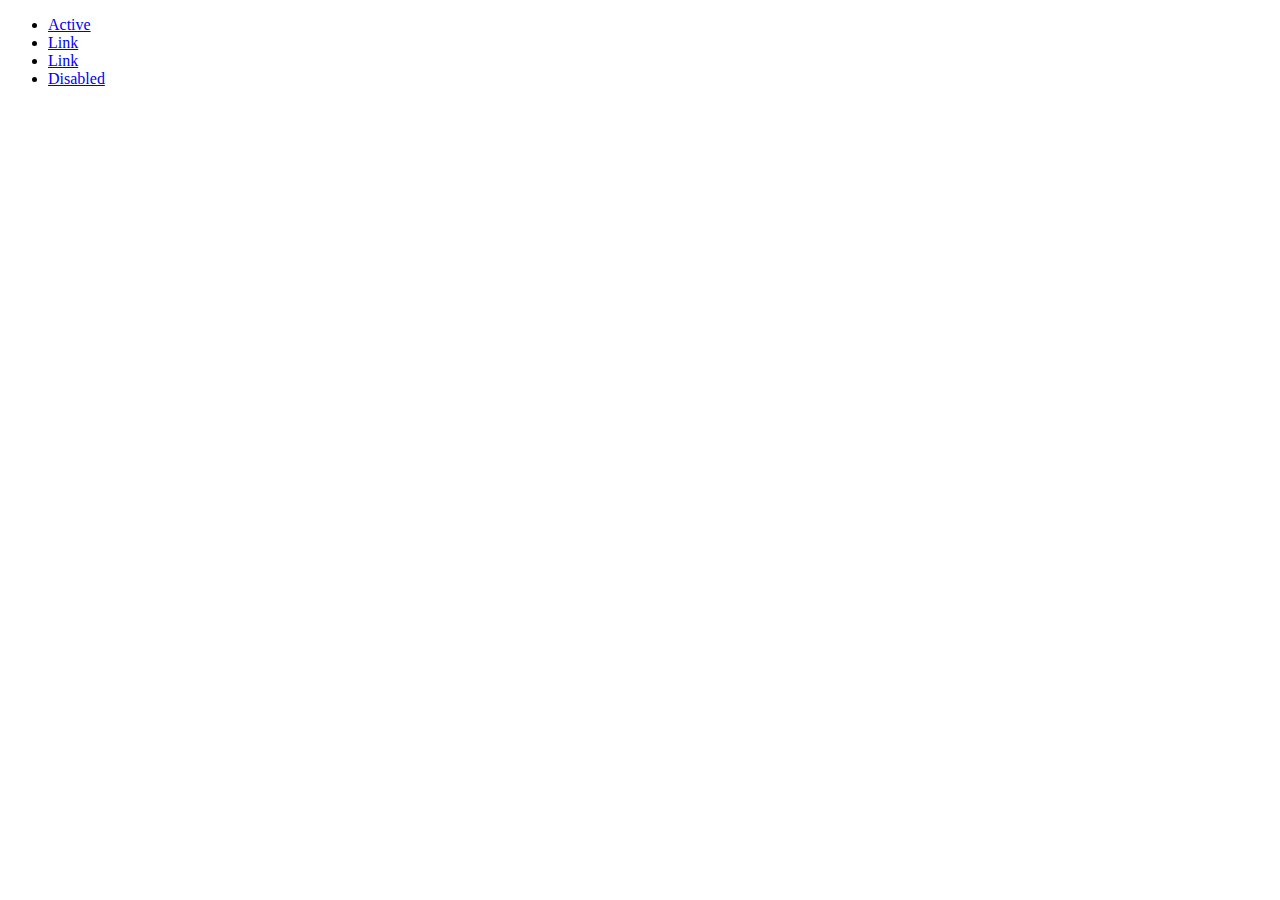
==== home.html @ e1f5398c "add a simple navbar using bootstrap" ====
<!DOCTYPE html>
<html lang="en">
<head>
    <meta charset="UTF-8">
    <meta http-equiv="X-UA-Compatible" content="IE=edge">
    <meta name="viewport" content="width=device-width, initial-scale=1.0">
    <link rel="stylesheet" href="https://cdn.jsdelivr.net/npm/bootstrap@5.2.3/dist/css/bootstrap.min.css" integrity="sha384-rbsA2VBKQhggwzxH7pPCaAqO46MgnOM80zW1RWuH61DGLwZJEdK2Kadq2F9CUG65" crossorigin="anonymous">
    <title>Document</title>
</head>
<body>
    <header>
        <ul class="nav justify-content-end">
            <li class="nav-item">
                <a class="nav-link active" aria-current="page" href="#">Active</a>
            </li>
            <li class="nav-item">
                <a class="nav-link" href="#">Link</a>
            </li>
            <li class="nav-item">
                <a class="nav-link" href="#">Link</a>
            </li>
            <li class="nav-item">
                <a class="nav-link disabled" href="#" tabindex="-1" aria-disabled="true">Disabled</a>
            </li>
        </ul>
    </header>
    <script src="https://cdn.jsdelivr.net/npm/bootstrap@5.2.3/dist/js/bootstrap.min.js" integrity="sha384-cuYeSxntonz0PPNlHhBs68uyIAVpIIOZZ5JqeqvYYIcEL727kskC66kF92t6Xl2V" crossorigin="anonymous"></script>
</body>
</html>
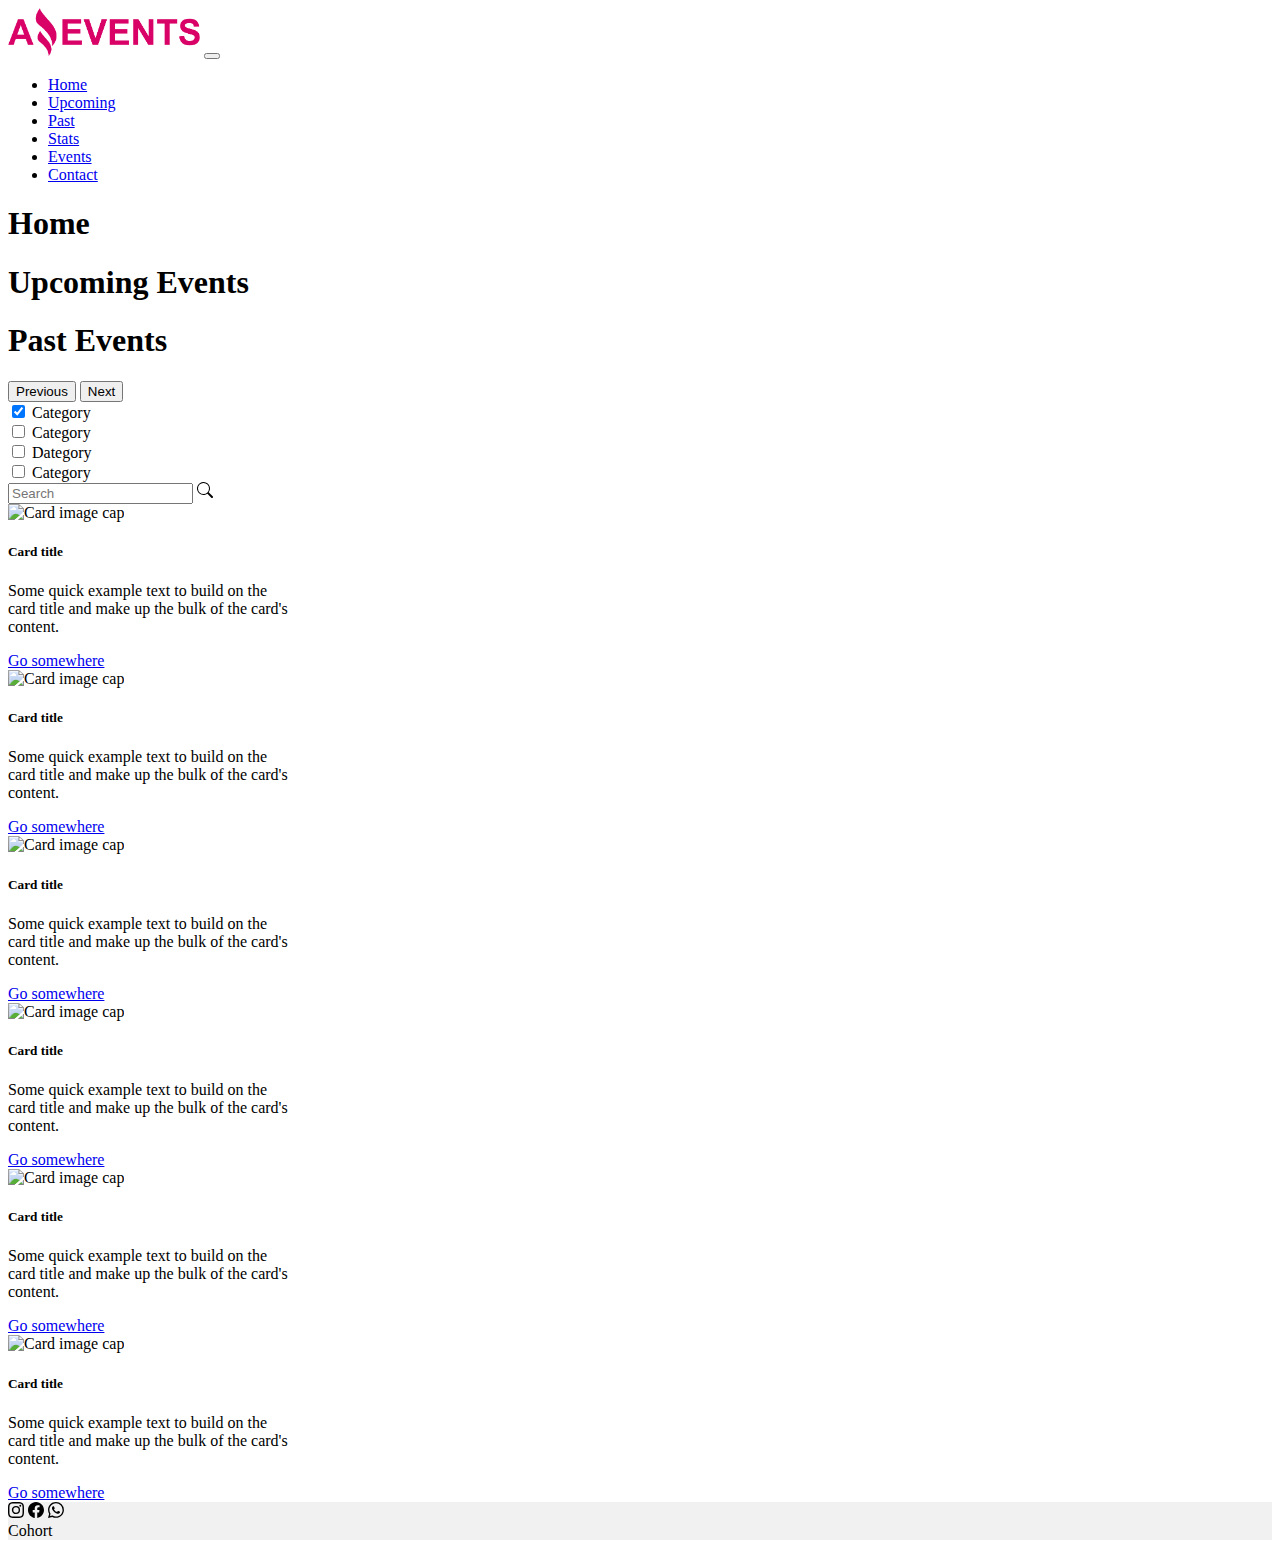
==== commit 5a6aaa77: "Add bootstrap components and link all dependencies" ====
--- a/home.html
+++ b/home.html
@@ -1,29 +1,196 @@
 <!DOCTYPE html>
 <html lang="en">
+
 <head>
     <meta charset="UTF-8">
     <meta http-equiv="X-UA-Compatible" content="IE=edge">
     <meta name="viewport" content="width=device-width, initial-scale=1.0">
-    <link rel="stylesheet" href="https://cdn.jsdelivr.net/npm/bootstrap@5.2.3/dist/css/bootstrap.min.css" integrity="sha384-rbsA2VBKQhggwzxH7pPCaAqO46MgnOM80zW1RWuH61DGLwZJEdK2Kadq2F9CUG65" crossorigin="anonymous">
+    <link rel="stylesheet" href="https://cdn.jsdelivr.net/npm/bootstrap@5.2.3/dist/css/bootstrap.min.css"
+        integrity="sha384-rbsA2VBKQhggwzxH7pPCaAqO46MgnOM80zW1RWuH61DGLwZJEdK2Kadq2F9CUG65" crossorigin="anonymous">
+    <link rel="stylesheet" href="styles/style.css">
+    <link rel="stylesheet" href="https://cdn.jsdelivr.net/npm/bootstrap-icons@1.10.2/font/bootstrap-icons.css"
+        integrity="sha384-b6lVK+yci+bfDmaY1u0zE8YYJt0TZxLEAFyYSLHId4xoVvsrQu3INevFKo+Xir8e" crossorigin="anonymous">
     <title>Document</title>
 </head>
+
 <body>
-    <header>
-        <ul class="nav justify-content-end">
-            <li class="nav-item">
-                <a class="nav-link active" aria-current="page" href="#">Active</a>
-            </li>
-            <li class="nav-item">
-                <a class="nav-link" href="#">Link</a>
-            </li>
-            <li class="nav-item">
-                <a class="nav-link" href="#">Link</a>
-            </li>
-            <li class="nav-item">
-                <a class="nav-link disabled" href="#" tabindex="-1" aria-disabled="true">Disabled</a>
-            </li>
-        </ul>
+    <header class="bg-light container-fluid">
+        <nav class="navbar navbar-expand-lg navbar-light bg-light">
+            <div class="container">
+                <img src="assets/Logo Amazing Events.png" style="height: 3rem;width: 12rem;" alt="">
+                <button class="navbar-toggler" type="button" data-toggle="collapse" data-target="#navbarNav"
+                    aria-controls="navbarNav" aria-expanded="false" aria-label="Toggle navigation">
+                    <span class="navbar-toggler-icon"></span>
+                </button>
+            </div>
+            <div class="collapse navbar-collapse" id="navbarNav">
+                <ul class="navbar-nav gap-2 mx-2">
+                    <li class="nav-item active">
+                        <a class="btn btn-outline-dark" href="#">Home</a>
+                    </li>
+                    <li class="nav-item">
+                        <a class="btn btn-outline-dark" href="#">Upcoming</a>
+                    </li>
+                    <li class="nav-item">
+                        <a class="btn btn-outline-dark" href="#">Past</a>
+                    </li>
+                    <li class="nav-item">
+                        <a class="btn btn-outline-dark" href="#">Stats</a>
+                    </li>
+                    <li class="nav-item">
+                        <a class="btn btn-outline-dark" href="#">Events</a>
+                    </li>
+                    <li class="nav-item">
+                        <a class="btn btn-outline-dark" href="#">Contact</a>
+                    </li>
+                </ul>
+            </div>
+        </nav>
     </header>
-    <script src="https://cdn.jsdelivr.net/npm/bootstrap@5.2.3/dist/js/bootstrap.min.js" integrity="sha384-cuYeSxntonz0PPNlHhBs68uyIAVpIIOZZ5JqeqvYYIcEL727kskC66kF92t6Xl2V" crossorigin="anonymous"></script>
+    <main class="container-fluid">
+        <div id="carouselExampleControls" class="carousel slide  bg-dark" data-bs-ride="carousel">
+            <div class="carousel-inner">
+                <div class="carousel-item active">
+                    <h1 class="display-4 text-light text-center">Home</h1>
+                </div>
+                <div class="carousel-item">
+                    <h1 class="display-4 text-light text-center">Upcoming Events</h1>
+                </div>
+                <div class="carousel-item">
+                    <h1 class="display-4 text-light text-center">Past Events</h1>
+                </div>
+            </div>
+            <button class="carousel-control-prev" type="button" data-bs-target="#carouselExampleControls"
+                data-bs-slide="prev">
+                <span class="carousel-control-prev-icon" aria-hidden="true"></span>
+                <span class="visually-hidden">Previous</span>
+            </button>
+            <button class="carousel-control-next" type="button" data-bs-target="#carouselExampleControls"
+                data-bs-slide="next">
+                <span class="carousel-control-next-icon" aria-hidden="true"></span>
+                <span class="visually-hidden">Next</span>
+            </button>
+        </div>
+        <div class="container-fluid d-lg-flex my-5">
+            <div class="container-fluid d-lg-flex gap-2">
+                <div class="form-check">
+                    <input class="form-check-input" type="checkbox" value="" id="flexCheckDefault" checked>
+                    <label class="form-check-label" for="flexCheckDefault">
+                        Category
+                    </label>
+                </div>
+                <div class="form-check">
+                    <input class="form-check-input" type="checkbox" value="" id="flexCheckChecked">
+                    <label class="form-check-label" for="flexCheckChecked">
+                        Category
+                    </label>
+                </div>
+                <div class="form-check">
+                    <input class="form-check-input" type="checkbox" value="" id="flexCheckDefault">
+                    <label class="form-check-label" for="flexCheckDefault">
+                        Dategory
+                    </label>
+                </div>
+                <div class="form-check">
+                    <input class="form-check-input" type="checkbox" value="" id="flexCheckChecked">
+                    <label class="form-check-label" for="flexCheckChecked">
+                        Category
+                    </label>
+                </div>
+            </div>
+            <div class="input-group rounded w-50">
+                <input type="search" class="form-control rounded" placeholder="Search" aria-label="Search"
+                    aria-describedby="search-addon" />
+                <span class="input-group-text border-0" id="search-addon">
+                    <svg xmlns="http://www.w3.org/2000/svg" width="16" height="16" fill="currentColor"
+                        class="bi bi-search" viewBox="0 0 16 16">
+                        <path
+                            d="M11.742 10.344a6.5 6.5 0 1 0-1.397 1.398h-.001c.03.04.062.078.098.115l3.85 3.85a1 1 0 0 0 1.415-1.414l-3.85-3.85a1.007 1.007 0 0 0-.115-.1zM12 6.5a5.5 5.5 0 1 1-11 0 5.5 5.5 0 0 1 11 0z" />
+                    </svg>
+                </span>
+            </div>
+        </div>
+        <div class="container-fluid d-flex flex-wrap gap-5 justify-content-center align-items-center">
+            <div class="card" style="width: 18rem;">
+                <img class="card-img-top" src="..." alt="Card image cap">
+                <div class="card-body">
+                  <h5 class="card-title">Card title</h5>
+                  <p class="card-text">Some quick example text to build on the card title and make up the bulk of the card's content.</p>
+                  <a href="#" class="btn btn-primary">Go somewhere</a>
+                </div>
+              </div>
+              <div class="card" style="width: 18rem;">
+                <img class="card-img-top" src="..." alt="Card image cap">
+                <div class="card-body">
+                  <h5 class="card-title">Card title</h5>
+                  <p class="card-text">Some quick example text to build on the card title and make up the bulk of the card's content.</p>
+                  <a href="#" class="btn btn-primary">Go somewhere</a>
+                </div>
+              </div>
+              <div class="card" style="width: 18rem;">
+                <img class="card-img-top" src="..." alt="Card image cap">
+                <div class="card-body">
+                  <h5 class="card-title">Card title</h5>
+                  <p class="card-text">Some quick example text to build on the card title and make up the bulk of the card's content.</p>
+                  <a href="#" class="btn btn-primary">Go somewhere</a>
+                </div>
+              </div>
+              <div class="card" style="width: 18rem;">
+                <img class="card-img-top" src="..." alt="Card image cap">
+                <div class="card-body">
+                  <h5 class="card-title">Card title</h5>
+                  <p class="card-text">Some quick example text to build on the card title and make up the bulk of the card's content.</p>
+                  <a href="#" class="btn btn-primary">Go somewhere</a>
+                </div>
+              </div>
+              <div class="card" style="width: 18rem;">
+                <img class="card-img-top" src="..." alt="Card image cap">
+                <div class="card-body">
+                  <h5 class="card-title">Card title</h5>
+                  <p class="card-text">Some quick example text to build on the card title and make up the bulk of the card's content.</p>
+                  <a href="#" class="btn btn-primary">Go somewhere</a>
+                </div>
+              </div>
+              <div class="card" style="width: 18rem;">
+                <img class="card-img-top" src="..." alt="Card image cap">
+                <div class="card-body">
+                  <h5 class="card-title">Card title</h5>
+                  <p class="card-text">Some quick example text to build on the card title and make up the bulk of the card's content.</p>
+                  <a href="#" class="btn btn-primary">Go somewhere</a>
+                </div>
+              </div>
+        </div>
+    </main>
+    <footer class="text-center text-white fixed-bottom" style="background-color: #f1f1f1;">
+        <!-- Grid container -->
+        <div class="container pt-4 d-flex justify-content-between align-items-center">
+            <!-- Section: Social media -->
+            <div class="p-3">
+                <svg xmlns="http://www.w3.org/2000/svg" width="16" height="16" fill="currentColor"
+                    class="bi bi-instagram" viewBox="0 0 16 16">
+                    <path
+                        d="M8 0C5.829 0 5.556.01 4.703.048 3.85.088 3.269.222 2.76.42a3.917 3.917 0 0 0-1.417.923A3.927 3.927 0 0 0 .42 2.76C.222 3.268.087 3.85.048 4.7.01 5.555 0 5.827 0 8.001c0 2.172.01 2.444.048 3.297.04.852.174 1.433.372 1.942.205.526.478.972.923 1.417.444.445.89.719 1.416.923.51.198 1.09.333 1.942.372C5.555 15.99 5.827 16 8 16s2.444-.01 3.298-.048c.851-.04 1.434-.174 1.943-.372a3.916 3.916 0 0 0 1.416-.923c.445-.445.718-.891.923-1.417.197-.509.332-1.09.372-1.942C15.99 10.445 16 10.173 16 8s-.01-2.445-.048-3.299c-.04-.851-.175-1.433-.372-1.941a3.926 3.926 0 0 0-.923-1.417A3.911 3.911 0 0 0 13.24.42c-.51-.198-1.092-.333-1.943-.372C10.443.01 10.172 0 7.998 0h.003zm-.717 1.442h.718c2.136 0 2.389.007 3.232.046.78.035 1.204.166 1.486.275.373.145.64.319.92.599.28.28.453.546.598.92.11.281.24.705.275 1.485.039.843.047 1.096.047 3.231s-.008 2.389-.047 3.232c-.035.78-.166 1.203-.275 1.485a2.47 2.47 0 0 1-.599.919c-.28.28-.546.453-.92.598-.28.11-.704.24-1.485.276-.843.038-1.096.047-3.232.047s-2.39-.009-3.233-.047c-.78-.036-1.203-.166-1.485-.276a2.478 2.478 0 0 1-.92-.598 2.48 2.48 0 0 1-.6-.92c-.109-.281-.24-.705-.275-1.485-.038-.843-.046-1.096-.046-3.233 0-2.136.008-2.388.046-3.231.036-.78.166-1.204.276-1.486.145-.373.319-.64.599-.92.28-.28.546-.453.92-.598.282-.11.705-.24 1.485-.276.738-.034 1.024-.044 2.515-.045v.002zm4.988 1.328a.96.96 0 1 0 0 1.92.96.96 0 0 0 0-1.92zm-4.27 1.122a4.109 4.109 0 1 0 0 8.217 4.109 4.109 0 0 0 0-8.217zm0 1.441a2.667 2.667 0 1 1 0 5.334 2.667 2.667 0 0 1 0-5.334z" />
+                </svg>
+                <svg xmlns="http://www.w3.org/2000/svg" width="16" height="16" fill="currentColor"
+                    class="bi bi-facebook" viewBox="0 0 16 16">
+                    <path
+                        d="M16 8.049c0-4.446-3.582-8.05-8-8.05C3.58 0-.002 3.603-.002 8.05c0 4.017 2.926 7.347 6.75 7.951v-5.625h-2.03V8.05H6.75V6.275c0-2.017 1.195-3.131 3.022-3.131.876 0 1.791.157 1.791.157v1.98h-1.009c-.993 0-1.303.621-1.303 1.258v1.51h2.218l-.354 2.326H9.25V16c3.824-.604 6.75-3.934 6.75-7.951z" />
+                </svg>
+                <svg xmlns="http://www.w3.org/2000/svg" width="16" height="16" fill="currentColor"
+                    class="bi bi-whatsapp" viewBox="0 0 16 16">
+                    <path
+                        d="M13.601 2.326A7.854 7.854 0 0 0 7.994 0C3.627 0 .068 3.558.064 7.926c0 1.399.366 2.76 1.057 3.965L0 16l4.204-1.102a7.933 7.933 0 0 0 3.79.965h.004c4.368 0 7.926-3.558 7.93-7.93A7.898 7.898 0 0 0 13.6 2.326zM7.994 14.521a6.573 6.573 0 0 1-3.356-.92l-.24-.144-2.494.654.666-2.433-.156-.251a6.56 6.56 0 0 1-1.007-3.505c0-3.626 2.957-6.584 6.591-6.584a6.56 6.56 0 0 1 4.66 1.931 6.557 6.557 0 0 1 1.928 4.66c-.004 3.639-2.961 6.592-6.592 6.592zm3.615-4.934c-.197-.099-1.17-.578-1.353-.646-.182-.065-.315-.099-.445.099-.133.197-.513.646-.627.775-.114.133-.232.148-.43.05-.197-.1-.836-.308-1.592-.985-.59-.525-.985-1.175-1.103-1.372-.114-.198-.011-.304.088-.403.087-.088.197-.232.296-.346.1-.114.133-.198.198-.33.065-.134.034-.248-.015-.347-.05-.099-.445-1.076-.612-1.47-.16-.389-.323-.335-.445-.34-.114-.007-.247-.007-.38-.007a.729.729 0 0 0-.529.247c-.182.198-.691.677-.691 1.654 0 .977.71 1.916.81 2.049.098.133 1.394 2.132 3.383 2.992.47.205.84.326 1.129.418.475.152.904.129 1.246.08.38-.058 1.171-.48 1.338-.943.164-.464.164-.86.114-.943-.049-.084-.182-.133-.38-.232z" />
+                </svg>
+            </div>
+            <div class="p-3 text-center text-dark">
+                Cohort
+            </div>
+        </div>
+    </footer>
+
+    <script src="https://cdn.jsdelivr.net/npm/bootstrap@5.2.3/dist/js/bootstrap.min.js"
+        integrity="sha384-cuYeSxntonz0PPNlHhBs68uyIAVpIIOZZ5JqeqvYYIcEL727kskC66kF92t6Xl2V"
+        crossorigin="anonymous"></script>
 </body>
+
 </html>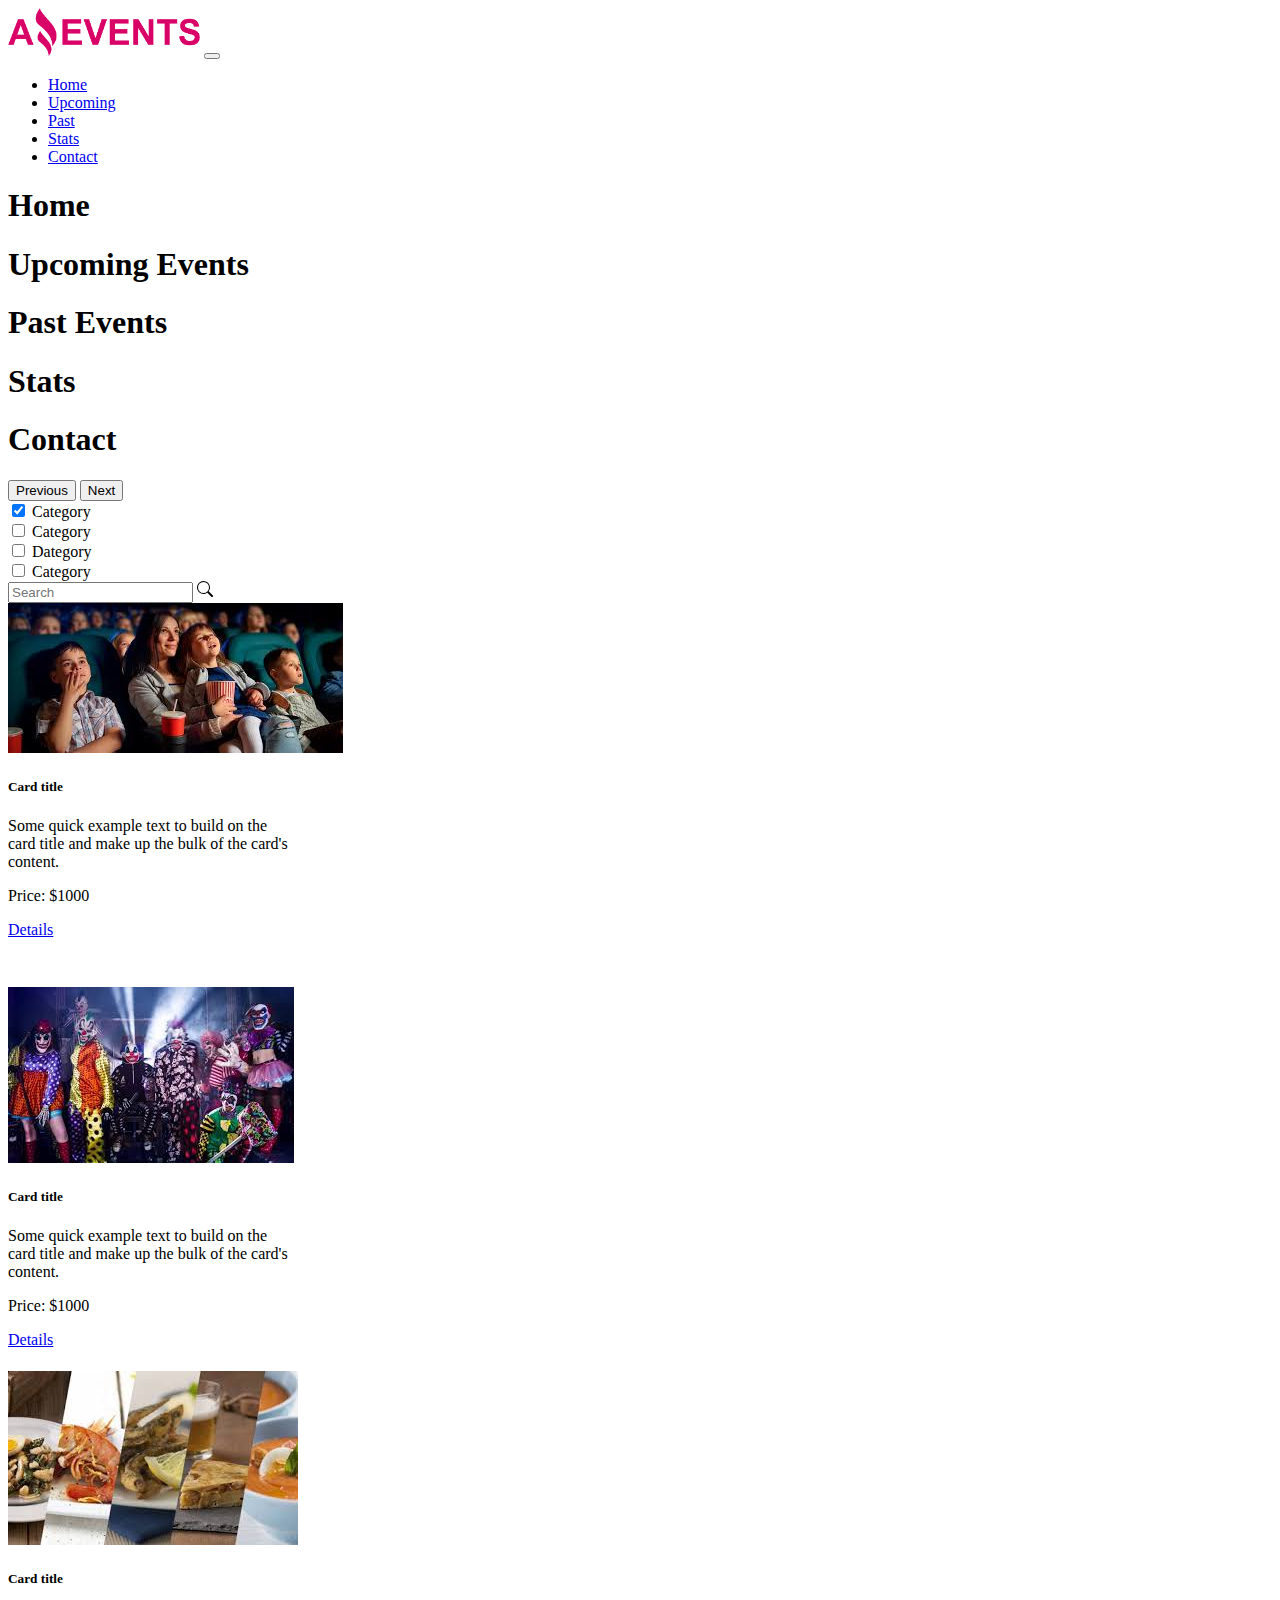
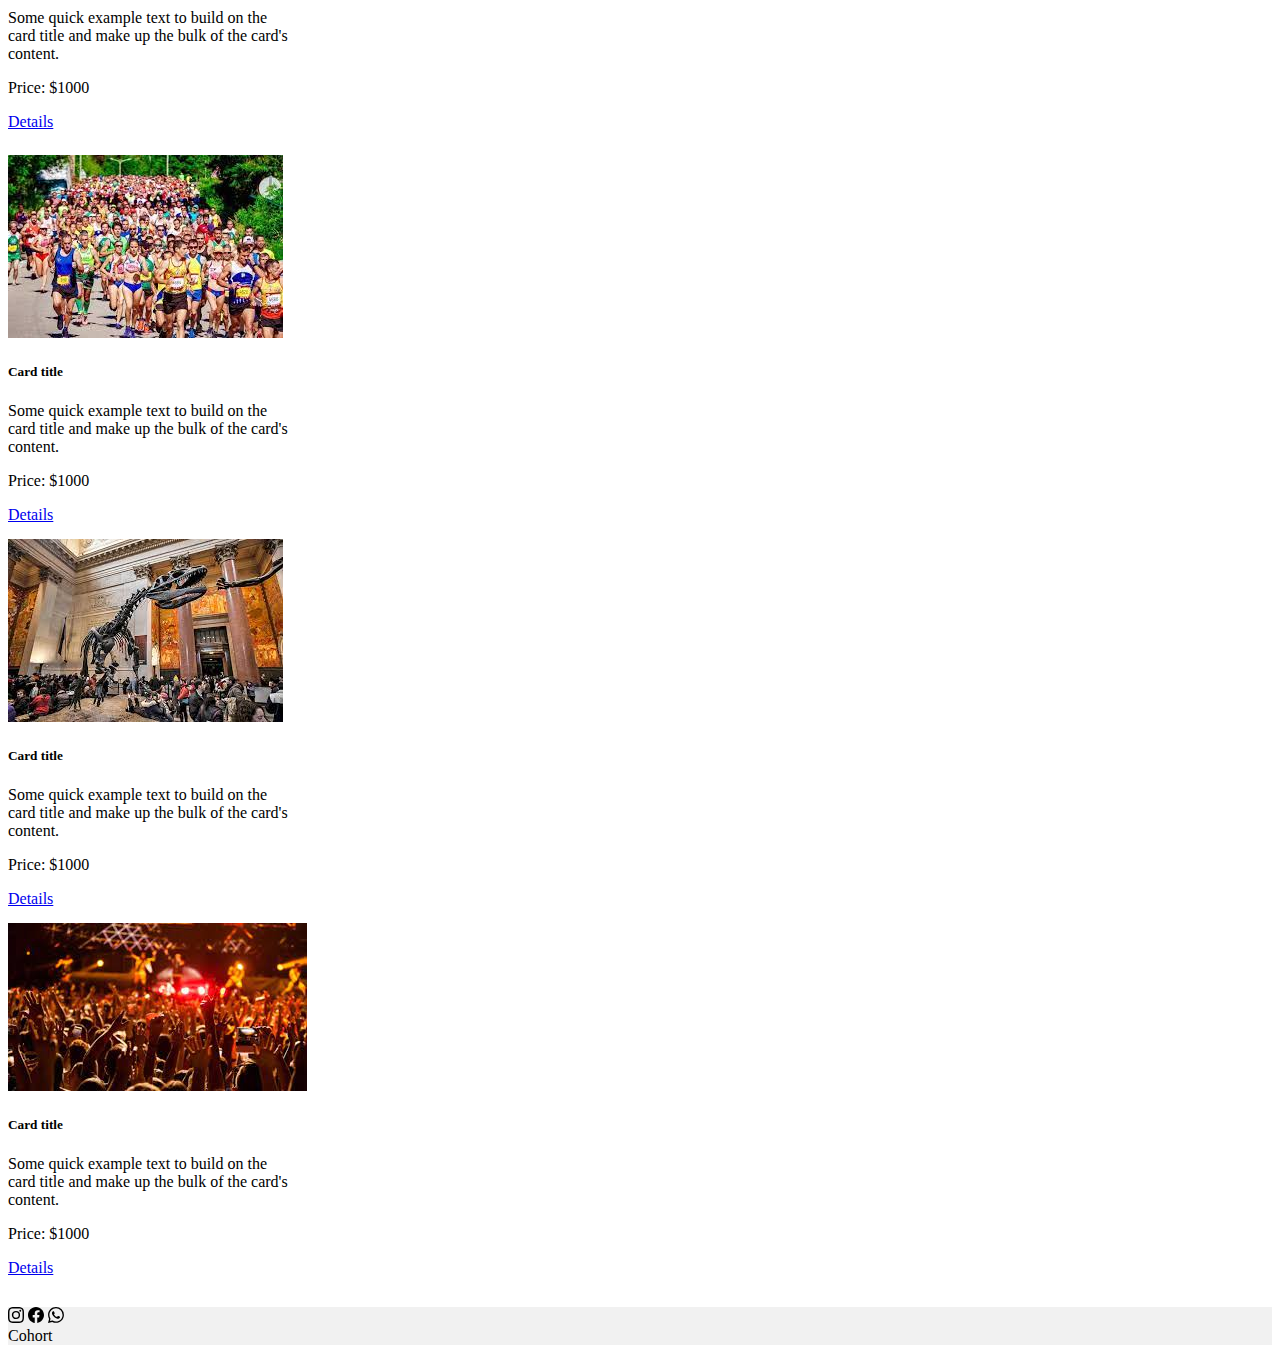
==== commit c38c5636: "We add the content of the rest of the pages" ====
--- a/home.html
+++ b/home.html
@@ -18,30 +18,26 @@
         <nav class="navbar navbar-expand-lg navbar-light bg-light">
             <div class="container">
                 <img src="assets/Logo Amazing Events.png" style="height: 3rem;width: 12rem;" alt="">
-                <button class="navbar-toggler" type="button" data-toggle="collapse" data-target="#navbarNav"
-                    aria-controls="navbarNav" aria-expanded="false" aria-label="Toggle navigation">
+                <button class="navbar-toggler" type="button" data-bs-toggle="collapse" data-bs-target="#navbarNav" aria-controls="navbarNav" id="navButton" aria-expanded="false" aria-label="Toggle navigation">
                     <span class="navbar-toggler-icon"></span>
-                </button>
+                  </button>
             </div>
             <div class="collapse navbar-collapse" id="navbarNav">
-                <ul class="navbar-nav gap-2 mx-2">
-                    <li class="nav-item active">
-                        <a class="btn btn-outline-dark" href="#">Home</a>
-                    </li>
-                    <li class="nav-item">
-                        <a class="btn btn-outline-dark" href="#">Upcoming</a>
-                    </li>
-                    <li class="nav-item">
-                        <a class="btn btn-outline-dark" href="#">Past</a>
-                    </li>
-                    <li class="nav-item">
-                        <a class="btn btn-outline-dark" href="#">Stats</a>
-                    </li>
-                    <li class="nav-item">
-                        <a class="btn btn-outline-dark" href="#">Events</a>
-                    </li>
-                    <li class="nav-item">
-                        <a class="btn btn-outline-dark" href="#">Contact</a>
+                <ul class="navbar-nav gap-2 py-2 py-lg-auto mx-lg-2">
+                    <li class="nav-item active ">
+                        <a class="btn btn-outline-dark w-100 w-lg-auto" href="#">Home</a>
+                    </li>
+                    <li class="nav-item">
+                        <a class="btn btn-outline-dark w-100 w-lg-auto" href="pages/events.html">Upcoming</a>
+                    </li>
+                    <li class="nav-item">
+                        <a class="btn btn-outline-dark w-100 w-lg-auto" href="pages/pastEvents.html">Past</a>
+                    </li>
+                    <li class="nav-item">
+                        <a class="btn btn-outline-dark w-100 w-lg-auto" href="pages/stats.html">Stats</a>
+                    </li>
+                    <li class="nav-item">
+                        <a class="btn btn-outline-dark w-100 w-lg-auto" href="pages/contact.html">Contact</a>
                     </li>
                 </ul>
             </div>
@@ -58,6 +54,12 @@
                 </div>
                 <div class="carousel-item">
                     <h1 class="display-4 text-light text-center">Past Events</h1>
+                </div>
+                <div class="carousel-item">
+                    <h1 class="display-4 text-light text-center">Stats</h1>
+                </div>
+                <div class="carousel-item">
+                    <h1 class="display-4 text-light text-center">Contact</h1>
                 </div>
             </div>
             <button class="carousel-control-prev" type="button" data-bs-target="#carouselExampleControls"
@@ -110,60 +112,85 @@
                 </span>
             </div>
         </div>
-        <div class="container-fluid d-flex flex-wrap gap-5 justify-content-center align-items-center">
-            <div class="card" style="width: 18rem;">
-                <img class="card-img-top" src="..." alt="Card image cap">
-                <div class="card-body">
-                  <h5 class="card-title">Card title</h5>
-                  <p class="card-text">Some quick example text to build on the card title and make up the bulk of the card's content.</p>
-                  <a href="#" class="btn btn-primary">Go somewhere</a>
-                </div>
-              </div>
-              <div class="card" style="width: 18rem;">
-                <img class="card-img-top" src="..." alt="Card image cap">
-                <div class="card-body">
-                  <h5 class="card-title">Card title</h5>
-                  <p class="card-text">Some quick example text to build on the card title and make up the bulk of the card's content.</p>
-                  <a href="#" class="btn btn-primary">Go somewhere</a>
-                </div>
-              </div>
-              <div class="card" style="width: 18rem;">
-                <img class="card-img-top" src="..." alt="Card image cap">
-                <div class="card-body">
-                  <h5 class="card-title">Card title</h5>
-                  <p class="card-text">Some quick example text to build on the card title and make up the bulk of the card's content.</p>
-                  <a href="#" class="btn btn-primary">Go somewhere</a>
-                </div>
-              </div>
-              <div class="card" style="width: 18rem;">
-                <img class="card-img-top" src="..." alt="Card image cap">
-                <div class="card-body">
-                  <h5 class="card-title">Card title</h5>
-                  <p class="card-text">Some quick example text to build on the card title and make up the bulk of the card's content.</p>
-                  <a href="#" class="btn btn-primary">Go somewhere</a>
-                </div>
-              </div>
-              <div class="card" style="width: 18rem;">
-                <img class="card-img-top" src="..." alt="Card image cap">
-                <div class="card-body">
-                  <h5 class="card-title">Card title</h5>
-                  <p class="card-text">Some quick example text to build on the card title and make up the bulk of the card's content.</p>
-                  <a href="#" class="btn btn-primary">Go somewhere</a>
-                </div>
-              </div>
-              <div class="card" style="width: 18rem;">
-                <img class="card-img-top" src="..." alt="Card image cap">
-                <div class="card-body">
-                  <h5 class="card-title">Card title</h5>
-                  <p class="card-text">Some quick example text to build on the card title and make up the bulk of the card's content.</p>
-                  <a href="#" class="btn btn-primary">Go somewhere</a>
-                </div>
-              </div>
+        <div class="container-fluid d-flex flex-wrap gap-5 justify-content-center align-items-center mb-3 mb-lg-0"
+            style="min-height: 100vh;">
+            <div class="card" style="width: 18rem;  height: 24rem">
+                <img class="card-img-top h-50 cover" src="assets/Cinema.jpg" alt="Card image cap">
+                <div class="card-body">
+                    <h5 class="card-title">Card title</h5>
+                    <p class="card-text">Some quick example text to build on the card title and make up the bulk of the
+                        card's content.</p>
+                        <div class="container-fluid d-flex justify-content-between align-items-center">
+                            <p class="align-self-center mt-auto mb-auto">Price: $1000</p>
+                            <a href="#" class="btn btn-primary">Details</a>
+                        </div>
+                </div>
+            </div>
+            <div class="card" style="width: 18rem;  height: 24rem">
+                <img class="card-img-top h-50 cover" src="assets/Costume_Party.jpg" alt="Card image cap">
+                <div class="card-body">
+                    <h5 class="card-title">Card title</h5>
+                    <p class="card-text">Some quick example text to build on the card title and make up the bulk of the
+                        card's content.</p>
+                    <div class="container-fluid d-flex justify-content-between align-items-center">
+                            <p class="align-self-center mt-auto mb-auto">Price: $1000</p>
+                            <a href="#" class="btn btn-primary">Details</a>
+                        </div>
+                </div>
+            </div>
+            <div class="card" style="width: 18rem;  height: 24rem">
+                <img class="card-img-top h-50 cover" src="assets/Food_Fair.jpg" alt="Card image cap">
+                <div class="card-body">
+                    <h5 class="card-title">Card title</h5>
+                    <p class="card-text">Some quick example text to build on the card title and make up the bulk of the
+                        card's content.</p>
+                    <div class="container-fluid d-flex justify-content-between align-items-center">
+                            <p class="align-self-center mt-auto mb-auto">Price: $1000</p>
+                            <a href="#" class="btn btn-primary">Details</a>
+                        </div>
+                </div>
+            </div>
+            <div class="card" style="width: 18rem;  height: 24rem">
+                <img class="card-img-top h-50 cover" src="assets/Marathon.jpg" alt="Card image cap">
+                <div class="card-body">
+                    <h5 class="card-title">Card title</h5>
+                    <p class="card-text">Some quick example text to build on the card title and make up the bulk of the
+                        card's content.</p>
+                    <div class="container-fluid d-flex justify-content-between align-items-center">
+                            <p class="align-self-center mt-auto mb-auto">Price: $1000</p>
+                            <a href="#" class="btn btn-primary">Details</a>
+                        </div>
+                </div>
+            </div>
+            <div class="card" style="width: 18rem; height: 24rem;">
+                <img class="card-img-top h-50 cover" src="assets/Museum_Tour.jpg" alt="Card image cap">
+                <div class="card-body">
+                    <h5 class="card-title">Card title</h5>
+                    <p class="card-text">Some quick example text to build on the card title and make up the bulk of the
+                        card's content.</p>
+                    <div class="container-fluid d-flex justify-content-between align-items-center">
+                            <p class="align-self-center mt-auto mb-auto">Price: $1000</p>
+                            <a href="#" class="btn btn-primary">Details</a>
+                        </div>
+                </div>
+            </div>
+            <div class="card" style="width: 18rem;  height: 24rem">
+                <img class="card-img-top h-50 cover" src="assets/Music_Concert.jpg" alt="Card image cap">
+                <div class="card-body">
+                    <h5 class="card-title">Card title</h5>
+                    <p class="card-text">Some quick example text to build on the card title and make up the bulk of the
+                        card's content.</p>
+                    <div class="container-fluid d-flex justify-content-between align-items-center">
+                            <p class="align-self-center mt-auto mb-auto">Price: $1000</p>
+                            <a href="#" class="btn btn-primary">Details</a>
+                        </div>
+                </div>
+            </div>
         </div>
     </main>
-    <footer class="text-center text-white fixed-bottom" style="background-color: #f1f1f1;">
+    <footer class="text-center text-dark" style="background-color: #f1f1f1;">
         <!-- Grid container -->
-        <div class="container pt-4 d-flex justify-content-between align-items-center">
+        <div class="container d-flex justify-content-between align-items-center">
             <!-- Section: Social media -->
             <div class="p-3">
                 <svg xmlns="http://www.w3.org/2000/svg" width="16" height="16" fill="currentColor"
@@ -187,10 +214,7 @@
             </div>
         </div>
     </footer>
-
-    <script src="https://cdn.jsdelivr.net/npm/bootstrap@5.2.3/dist/js/bootstrap.min.js"
-        integrity="sha384-cuYeSxntonz0PPNlHhBs68uyIAVpIIOZZ5JqeqvYYIcEL727kskC66kF92t6Xl2V"
-        crossorigin="anonymous"></script>
+    <script src="https://cdn.jsdelivr.net/npm/bootstrap@5.1.2/dist/js/bootstrap.bundle.min.js" integrity="sha384-kQtW33rZJAHjgefvhyyzcGF3C5TFyBQBA13V1RKPf4uH+bwyzQxZ6CmMZHmNBEfJ" crossorigin="anonymous"></script>
 </body>
 
 </html>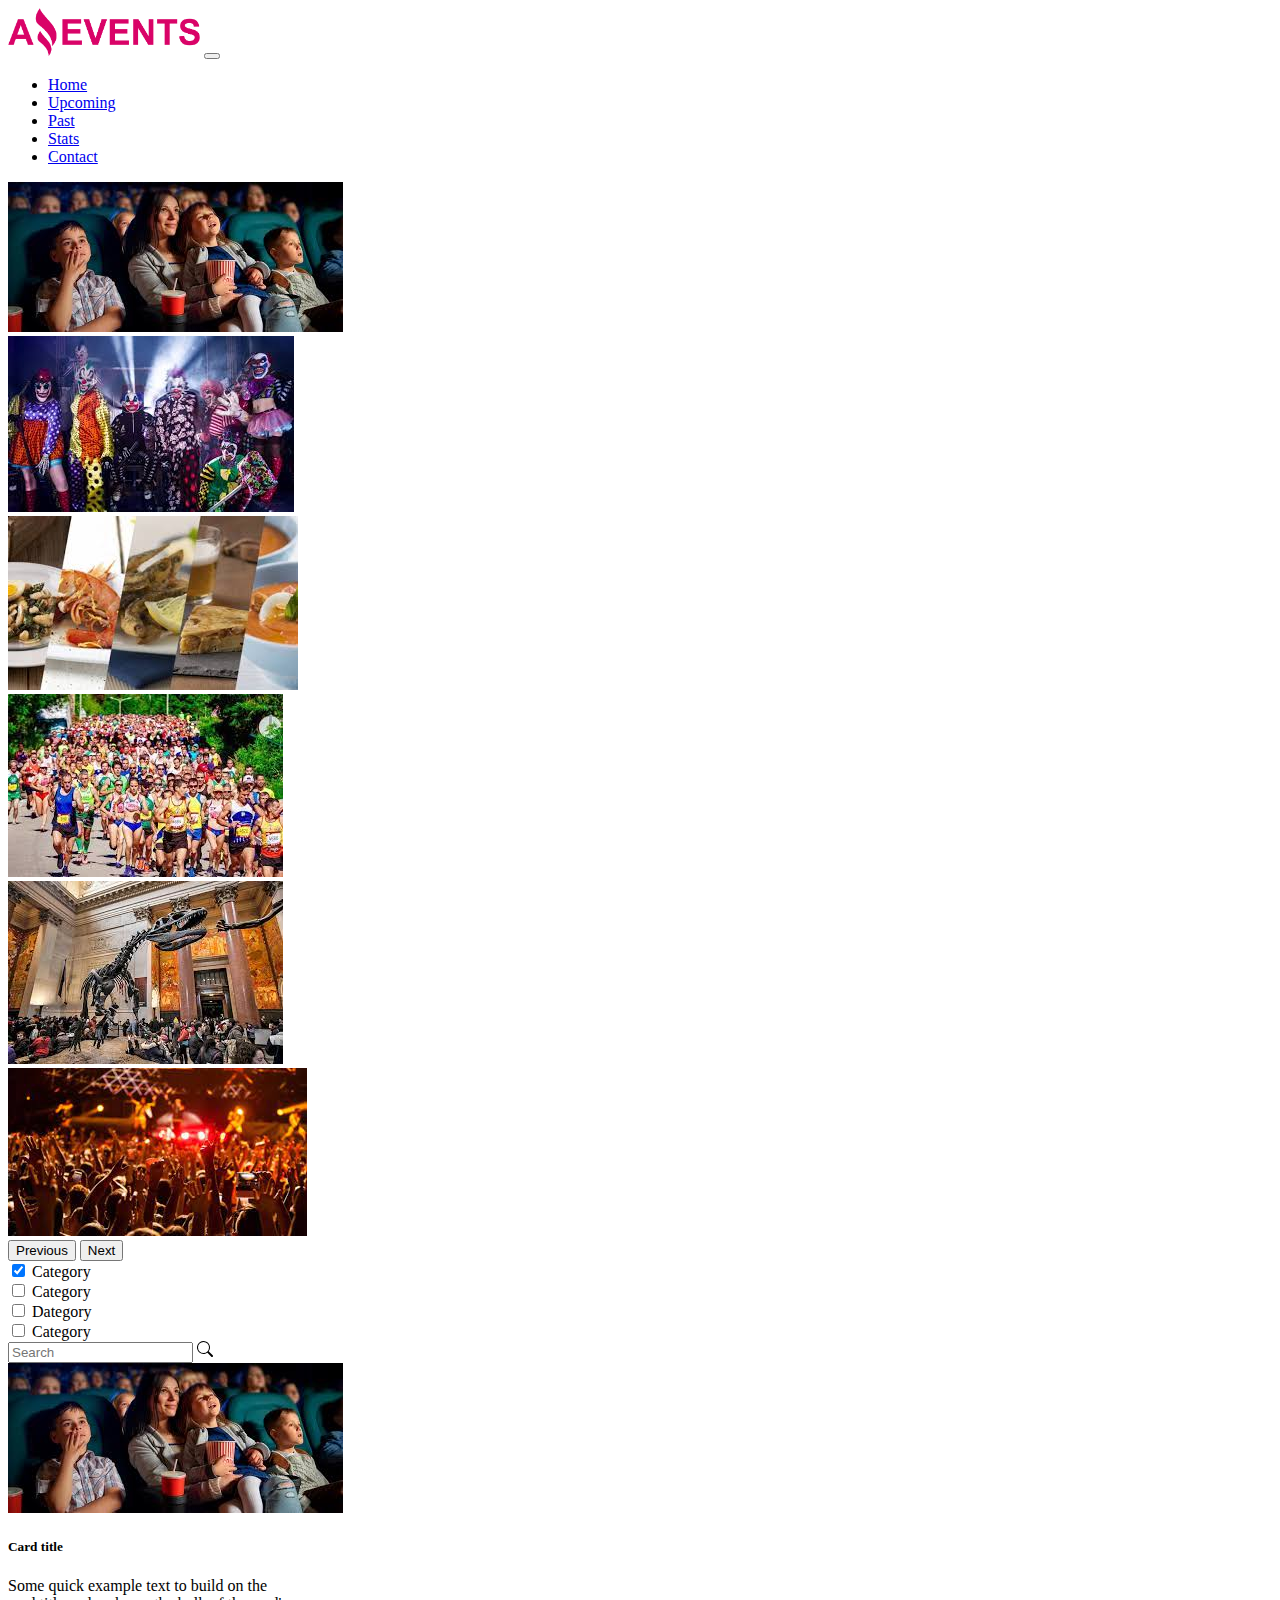
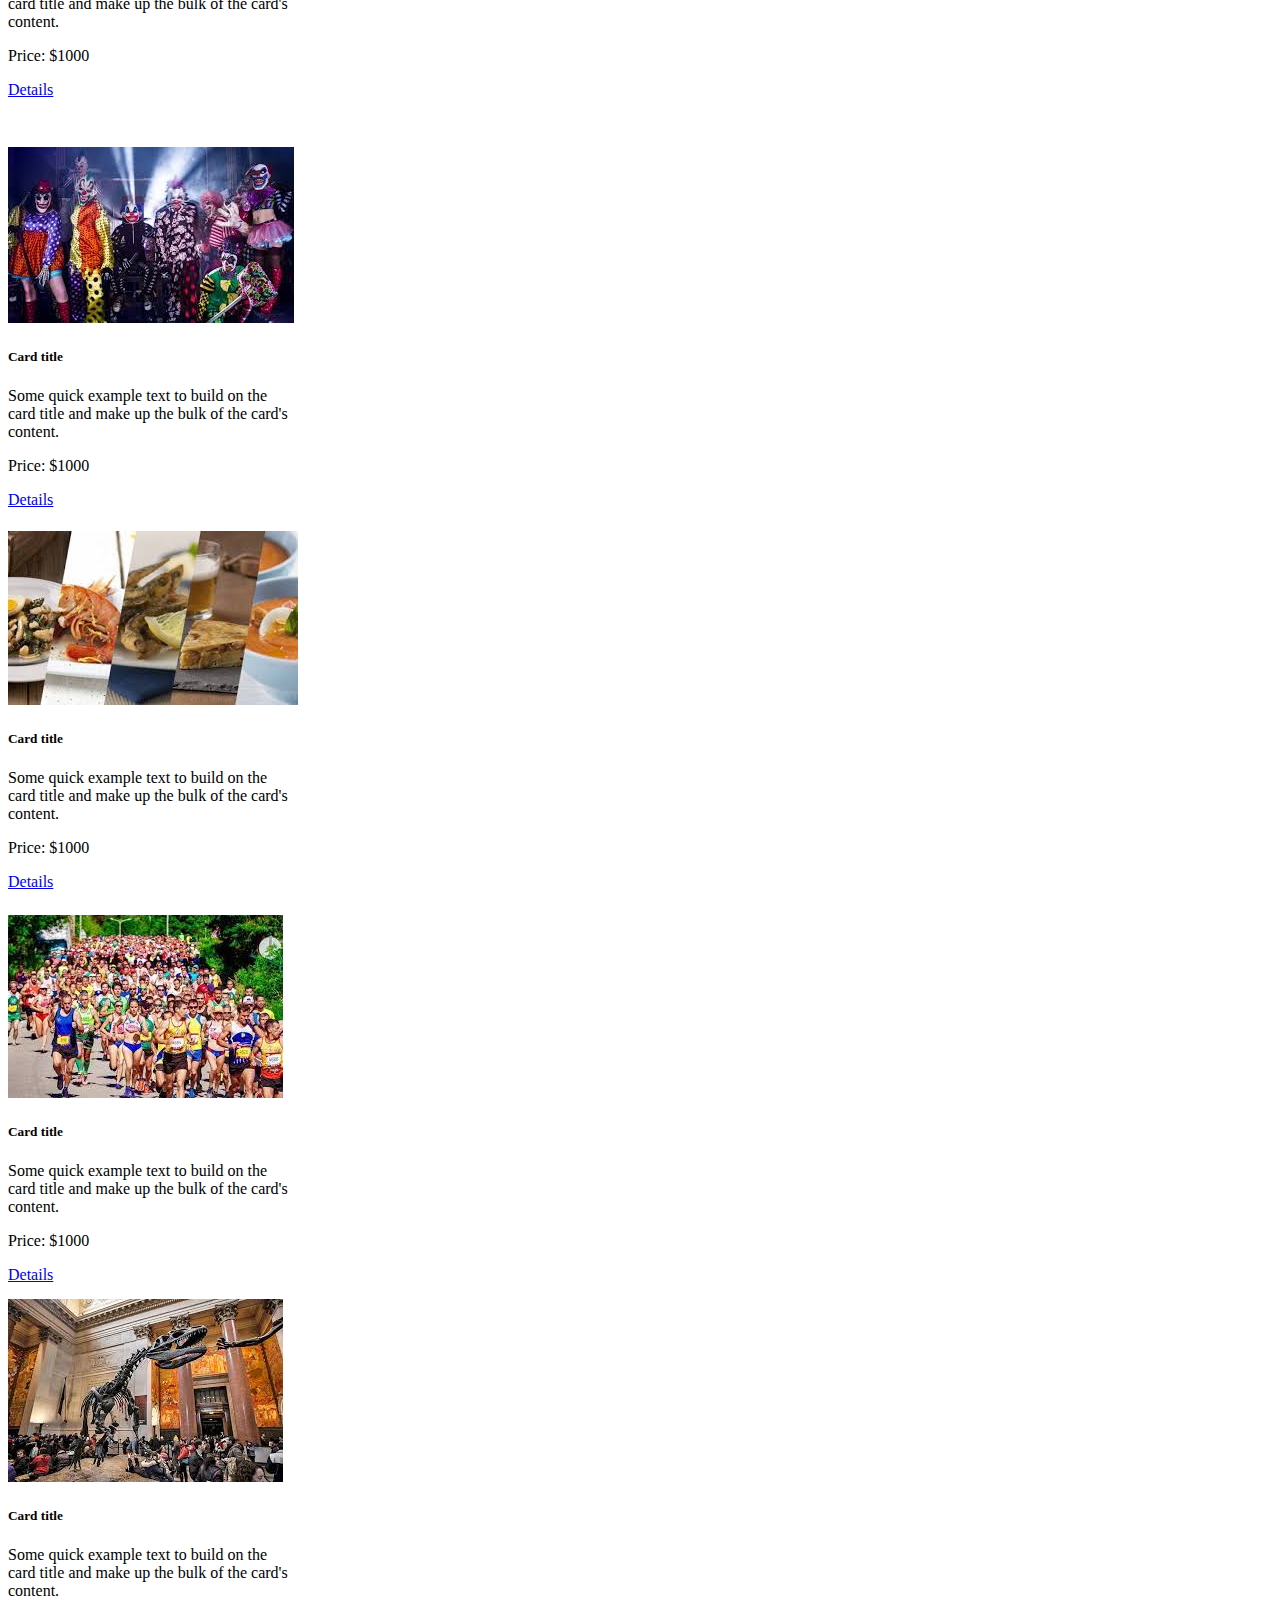
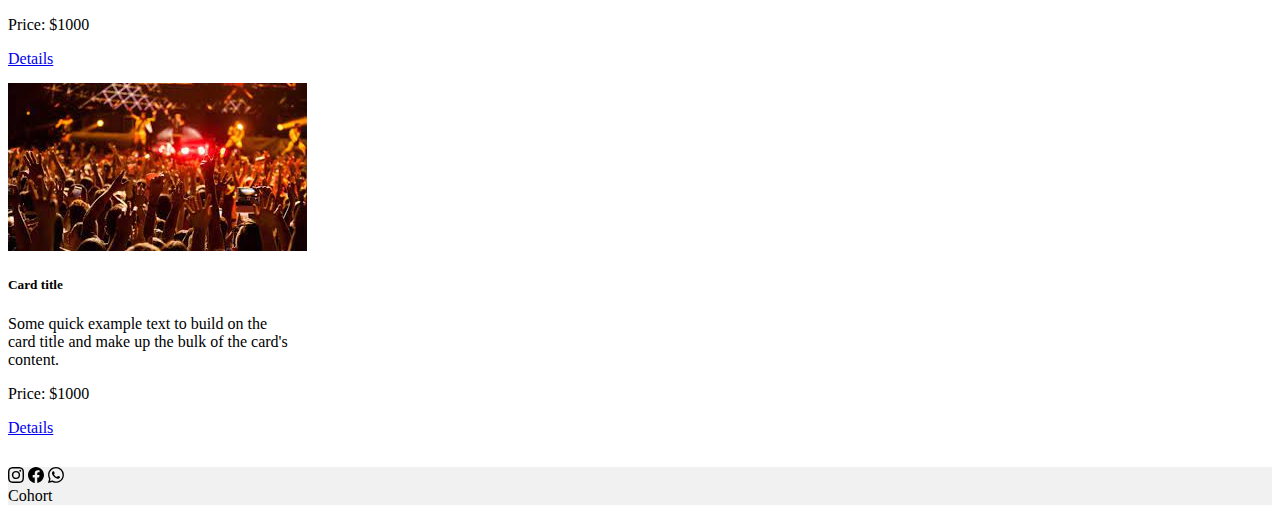
==== commit e7ad6ee9: "add some styles and check validator" ====
--- a/home.html
+++ b/home.html
@@ -17,7 +17,7 @@
     <header class="bg-light container-fluid">
         <nav class="navbar navbar-expand-lg navbar-light bg-light">
             <div class="container">
-                <img src="assets/Logo Amazing Events.png" style="height: 3rem;width: 12rem;" alt="">
+                <img src="assets/LogoAmazingEvents.png" style="height: 3rem;width: 12rem;" alt="">
                 <button class="navbar-toggler" type="button" data-bs-toggle="collapse" data-bs-target="#navbarNav" aria-controls="navbarNav" id="navButton" aria-expanded="false" aria-label="Toggle navigation">
                     <span class="navbar-toggler-icon"></span>
                   </button>
@@ -47,19 +47,22 @@
         <div id="carouselExampleControls" class="carousel slide  bg-dark" data-bs-ride="carousel">
             <div class="carousel-inner">
                 <div class="carousel-item active">
-                    <h1 class="display-4 text-light text-center">Home</h1>
-                </div>
-                <div class="carousel-item">
-                    <h1 class="display-4 text-light text-center">Upcoming Events</h1>
-                </div>
-                <div class="carousel-item">
-                    <h1 class="display-4 text-light text-center">Past Events</h1>
-                </div>
-                <div class="carousel-item">
-                    <h1 class="display-4 text-light text-center">Stats</h1>
-                </div>
-                <div class="carousel-item">
-                    <h1 class="display-4 text-light text-center">Contact</h1>
+                    <img src="assets/Cinema.jpg" class="w-100 slider_img" alt="">
+                </div>
+                <div class="carousel-item">
+                    <img src="assets/Costume_Party.jpg" alt="" class="w-100">
+                </div>
+                <div class="carousel-item">
+                    <img src="assets/Food_Fair.jpg" alt="" class="w-100">
+                </div>
+                <div class="carousel-item">
+                    <img src="assets/Marathon.jpg" alt="" class="w-100">
+                </div>
+                <div class="carousel-item">
+                    <img src="assets/Museum_Tour.jpg" alt="" class="w-100">
+                </div>
+                <div class="carousel-item">
+                    <img src="assets/Music_Concert.jpg" alt="" class="w-100">
                 </div>
             </div>
             <button class="carousel-control-prev" type="button" data-bs-target="#carouselExampleControls"
@@ -82,30 +85,30 @@
                     </label>
                 </div>
                 <div class="form-check">
+                    <input class="form-check-input" type="checkbox" value="" id="flexCheckChecked2">
+                    <label class="form-check-label" for="flexCheckChecked">
+                        Category
+                    </label>
+                </div>
+                <div class="form-check">
+                    <input class="form-check-input" type="checkbox" value="" id="flexCheckDefault3">
+                    <label class="form-check-label" for="flexCheckDefault">
+                        Dategory
+                    </label>
+                </div>
+                <div class="form-check">
                     <input class="form-check-input" type="checkbox" value="" id="flexCheckChecked">
                     <label class="form-check-label" for="flexCheckChecked">
                         Category
                     </label>
                 </div>
-                <div class="form-check">
-                    <input class="form-check-input" type="checkbox" value="" id="flexCheckDefault">
-                    <label class="form-check-label" for="flexCheckDefault">
-                        Dategory
-                    </label>
-                </div>
-                <div class="form-check">
-                    <input class="form-check-input" type="checkbox" value="" id="flexCheckChecked">
-                    <label class="form-check-label" for="flexCheckChecked">
-                        Category
-                    </label>
-                </div>
             </div>
             <div class="input-group rounded w-50">
                 <input type="search" class="form-control rounded" placeholder="Search" aria-label="Search"
-                    aria-describedby="search-addon" />
+                    aria-describedby="search-addon">
                 <span class="input-group-text border-0" id="search-addon">
                     <svg xmlns="http://www.w3.org/2000/svg" width="16" height="16" fill="currentColor"
-                        class="bi bi-search" viewBox="0 0 16 16">
+                        class="bi bi-search m-2" viewBox="0 0 16 16">
                         <path
                             d="M11.742 10.344a6.5 6.5 0 1 0-1.397 1.398h-.001c.03.04.062.078.098.115l3.85 3.85a1 1 0 0 0 1.415-1.414l-3.85-3.85a1.007 1.007 0 0 0-.115-.1zM12 6.5a5.5 5.5 0 1 1-11 0 5.5 5.5 0 0 1 11 0z" />
                     </svg>
@@ -122,7 +125,7 @@
                         card's content.</p>
                         <div class="container-fluid d-flex justify-content-between align-items-center">
                             <p class="align-self-center mt-auto mb-auto">Price: $1000</p>
-                            <a href="#" class="btn btn-primary">Details</a>
+                            <a href="/pages/details.html" class="btn btn-primary">Details</a>
                         </div>
                 </div>
             </div>
@@ -134,7 +137,7 @@
                         card's content.</p>
                     <div class="container-fluid d-flex justify-content-between align-items-center">
                             <p class="align-self-center mt-auto mb-auto">Price: $1000</p>
-                            <a href="#" class="btn btn-primary">Details</a>
+                            <a href="/pages/details.html" class="btn btn-primary">Details</a>
                         </div>
                 </div>
             </div>
@@ -146,7 +149,7 @@
                         card's content.</p>
                     <div class="container-fluid d-flex justify-content-between align-items-center">
                             <p class="align-self-center mt-auto mb-auto">Price: $1000</p>
-                            <a href="#" class="btn btn-primary">Details</a>
+                            <a href="/pages/details.html" class="btn btn-primary">Details</a>
                         </div>
                 </div>
             </div>
@@ -158,7 +161,7 @@
                         card's content.</p>
                     <div class="container-fluid d-flex justify-content-between align-items-center">
                             <p class="align-self-center mt-auto mb-auto">Price: $1000</p>
-                            <a href="#" class="btn btn-primary">Details</a>
+                            <a href="/pages/details.html" class="btn btn-primary">Details</a>
                         </div>
                 </div>
             </div>
@@ -170,7 +173,7 @@
                         card's content.</p>
                     <div class="container-fluid d-flex justify-content-between align-items-center">
                             <p class="align-self-center mt-auto mb-auto">Price: $1000</p>
-                            <a href="#" class="btn btn-primary">Details</a>
+                            <a href="/pages/details.html" class="btn btn-primary">Details</a>
                         </div>
                 </div>
             </div>
@@ -182,29 +185,29 @@
                         card's content.</p>
                     <div class="container-fluid d-flex justify-content-between align-items-center">
                             <p class="align-self-center mt-auto mb-auto">Price: $1000</p>
-                            <a href="#" class="btn btn-primary">Details</a>
+                            <a href="/pages/details.html" class="btn btn-primary">Details</a>
                         </div>
                 </div>
             </div>
         </div>
     </main>
-    <footer class="text-center text-dark" style="background-color: #f1f1f1;">
+    <footer class="text-center text-dark mt-2" style="background-color: #f1f1f1;">
         <!-- Grid container -->
         <div class="container d-flex justify-content-between align-items-center">
             <!-- Section: Social media -->
             <div class="p-3">
                 <svg xmlns="http://www.w3.org/2000/svg" width="16" height="16" fill="currentColor"
-                    class="bi bi-instagram" viewBox="0 0 16 16">
+                    class="bi bi-instagram m-2 m-2" viewBox="0 0 16 16">
                     <path
                         d="M8 0C5.829 0 5.556.01 4.703.048 3.85.088 3.269.222 2.76.42a3.917 3.917 0 0 0-1.417.923A3.927 3.927 0 0 0 .42 2.76C.222 3.268.087 3.85.048 4.7.01 5.555 0 5.827 0 8.001c0 2.172.01 2.444.048 3.297.04.852.174 1.433.372 1.942.205.526.478.972.923 1.417.444.445.89.719 1.416.923.51.198 1.09.333 1.942.372C5.555 15.99 5.827 16 8 16s2.444-.01 3.298-.048c.851-.04 1.434-.174 1.943-.372a3.916 3.916 0 0 0 1.416-.923c.445-.445.718-.891.923-1.417.197-.509.332-1.09.372-1.942C15.99 10.445 16 10.173 16 8s-.01-2.445-.048-3.299c-.04-.851-.175-1.433-.372-1.941a3.926 3.926 0 0 0-.923-1.417A3.911 3.911 0 0 0 13.24.42c-.51-.198-1.092-.333-1.943-.372C10.443.01 10.172 0 7.998 0h.003zm-.717 1.442h.718c2.136 0 2.389.007 3.232.046.78.035 1.204.166 1.486.275.373.145.64.319.92.599.28.28.453.546.598.92.11.281.24.705.275 1.485.039.843.047 1.096.047 3.231s-.008 2.389-.047 3.232c-.035.78-.166 1.203-.275 1.485a2.47 2.47 0 0 1-.599.919c-.28.28-.546.453-.92.598-.28.11-.704.24-1.485.276-.843.038-1.096.047-3.232.047s-2.39-.009-3.233-.047c-.78-.036-1.203-.166-1.485-.276a2.478 2.478 0 0 1-.92-.598 2.48 2.48 0 0 1-.6-.92c-.109-.281-.24-.705-.275-1.485-.038-.843-.046-1.096-.046-3.233 0-2.136.008-2.388.046-3.231.036-.78.166-1.204.276-1.486.145-.373.319-.64.599-.92.28-.28.546-.453.92-.598.282-.11.705-.24 1.485-.276.738-.034 1.024-.044 2.515-.045v.002zm4.988 1.328a.96.96 0 1 0 0 1.92.96.96 0 0 0 0-1.92zm-4.27 1.122a4.109 4.109 0 1 0 0 8.217 4.109 4.109 0 0 0 0-8.217zm0 1.441a2.667 2.667 0 1 1 0 5.334 2.667 2.667 0 0 1 0-5.334z" />
                 </svg>
                 <svg xmlns="http://www.w3.org/2000/svg" width="16" height="16" fill="currentColor"
-                    class="bi bi-facebook" viewBox="0 0 16 16">
+                    class="bi bi-facebook m-2" viewBox="0 0 16 16">
                     <path
                         d="M16 8.049c0-4.446-3.582-8.05-8-8.05C3.58 0-.002 3.603-.002 8.05c0 4.017 2.926 7.347 6.75 7.951v-5.625h-2.03V8.05H6.75V6.275c0-2.017 1.195-3.131 3.022-3.131.876 0 1.791.157 1.791.157v1.98h-1.009c-.993 0-1.303.621-1.303 1.258v1.51h2.218l-.354 2.326H9.25V16c3.824-.604 6.75-3.934 6.75-7.951z" />
                 </svg>
                 <svg xmlns="http://www.w3.org/2000/svg" width="16" height="16" fill="currentColor"
-                    class="bi bi-whatsapp" viewBox="0 0 16 16">
+                    class="bi bi-whatsapp m-2" viewBox="0 0 16 16">
                     <path
                         d="M13.601 2.326A7.854 7.854 0 0 0 7.994 0C3.627 0 .068 3.558.064 7.926c0 1.399.366 2.76 1.057 3.965L0 16l4.204-1.102a7.933 7.933 0 0 0 3.79.965h.004c4.368 0 7.926-3.558 7.93-7.93A7.898 7.898 0 0 0 13.6 2.326zM7.994 14.521a6.573 6.573 0 0 1-3.356-.92l-.24-.144-2.494.654.666-2.433-.156-.251a6.56 6.56 0 0 1-1.007-3.505c0-3.626 2.957-6.584 6.591-6.584a6.56 6.56 0 0 1 4.66 1.931 6.557 6.557 0 0 1 1.928 4.66c-.004 3.639-2.961 6.592-6.592 6.592zm3.615-4.934c-.197-.099-1.17-.578-1.353-.646-.182-.065-.315-.099-.445.099-.133.197-.513.646-.627.775-.114.133-.232.148-.43.05-.197-.1-.836-.308-1.592-.985-.59-.525-.985-1.175-1.103-1.372-.114-.198-.011-.304.088-.403.087-.088.197-.232.296-.346.1-.114.133-.198.198-.33.065-.134.034-.248-.015-.347-.05-.099-.445-1.076-.612-1.47-.16-.389-.323-.335-.445-.34-.114-.007-.247-.007-.38-.007a.729.729 0 0 0-.529.247c-.182.198-.691.677-.691 1.654 0 .977.71 1.916.81 2.049.098.133 1.394 2.132 3.383 2.992.47.205.84.326 1.129.418.475.152.904.129 1.246.08.38-.058 1.171-.48 1.338-.943.164-.464.164-.86.114-.943-.049-.084-.182-.133-.38-.232z" />
                 </svg>
--- a/styles/style.css
+++ b/styles/style.css
@@ -0,0 +1,4 @@
+.carousel-item>img{
+    max-height: 40vh !important;
+    object-fit: cover;
+}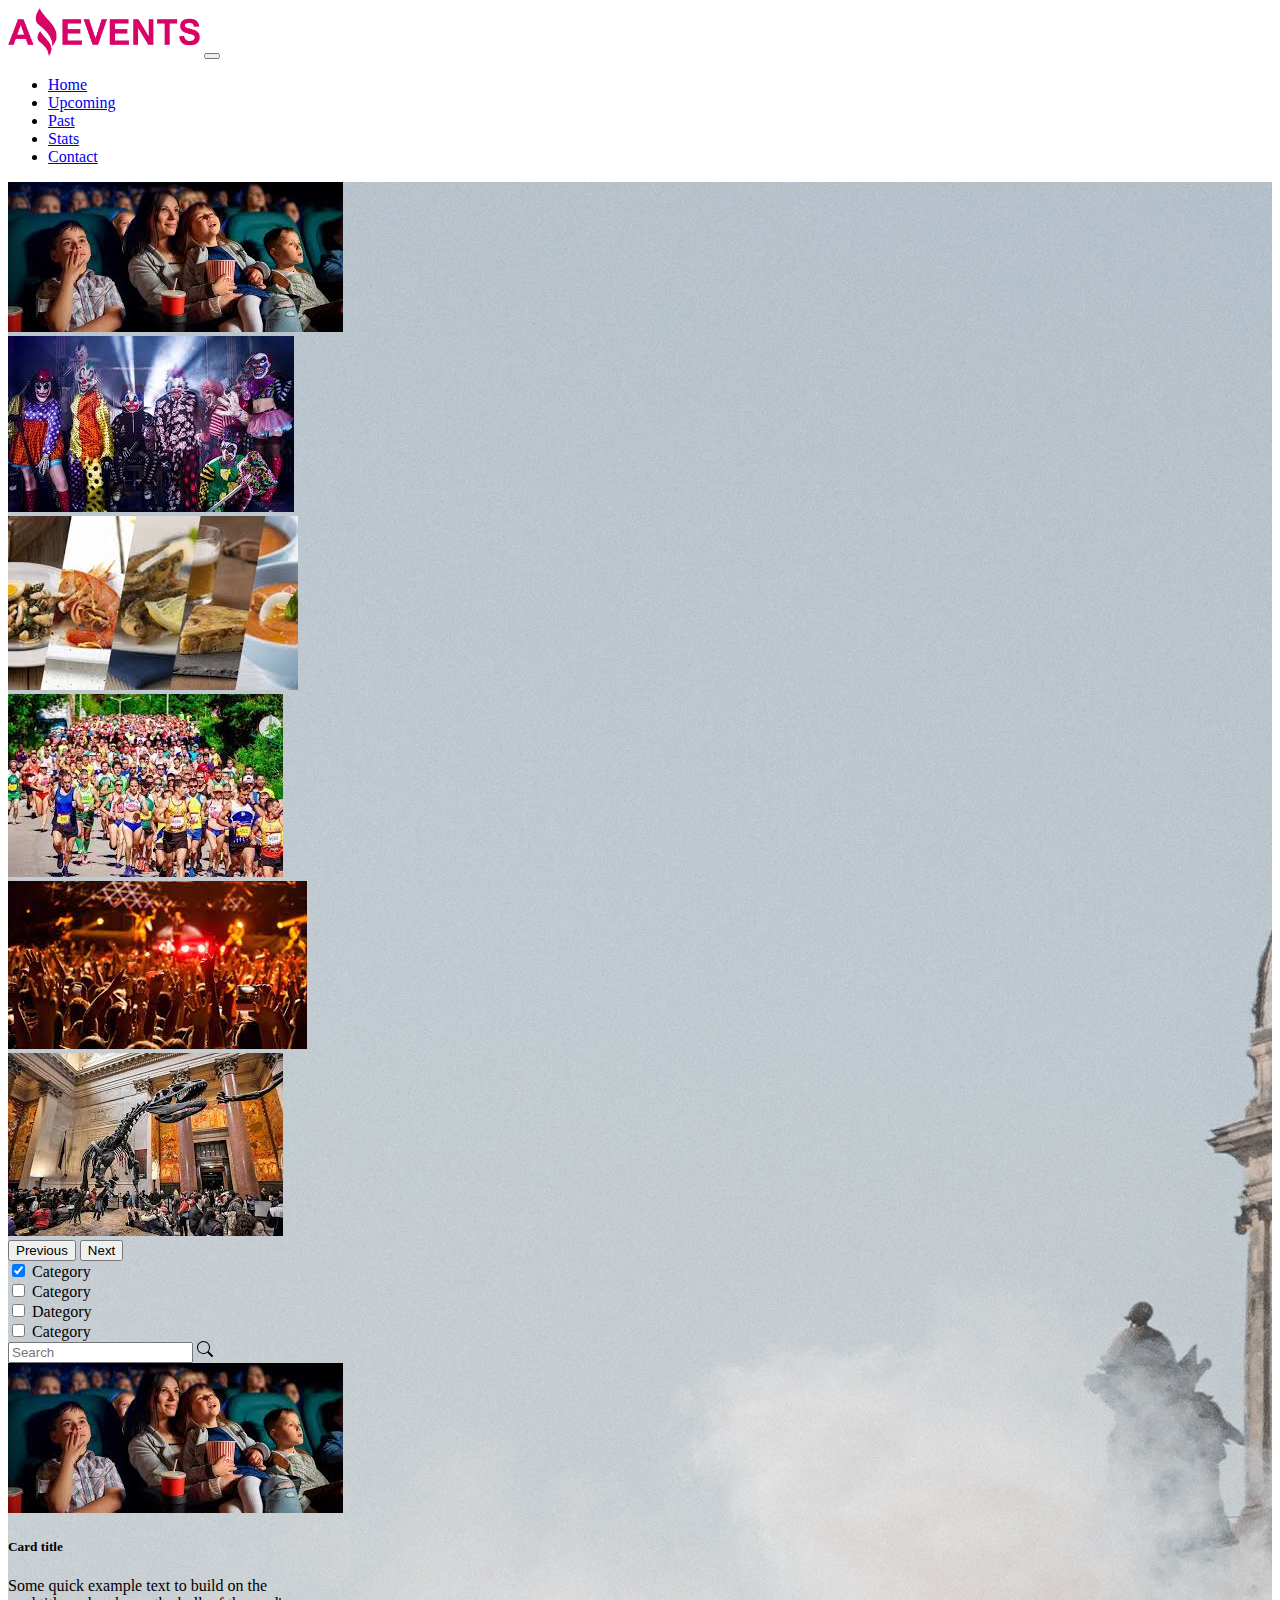
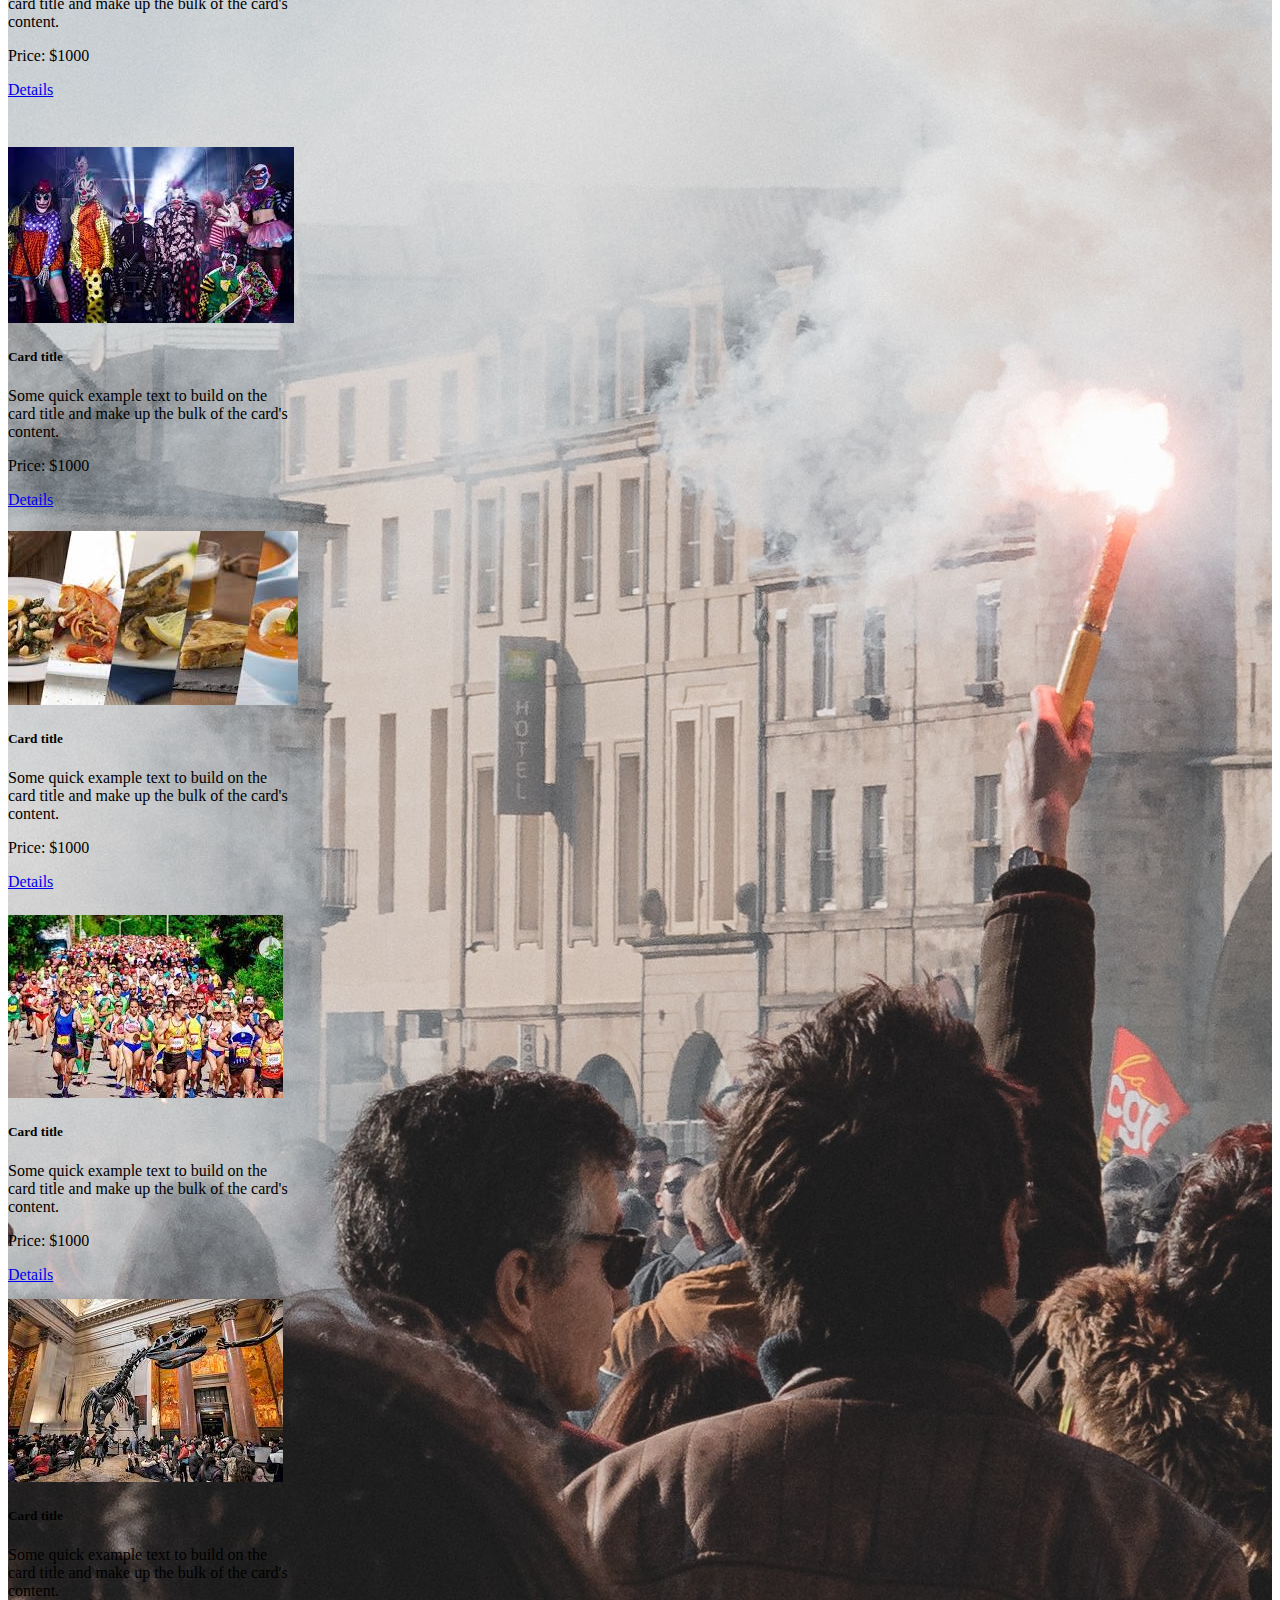
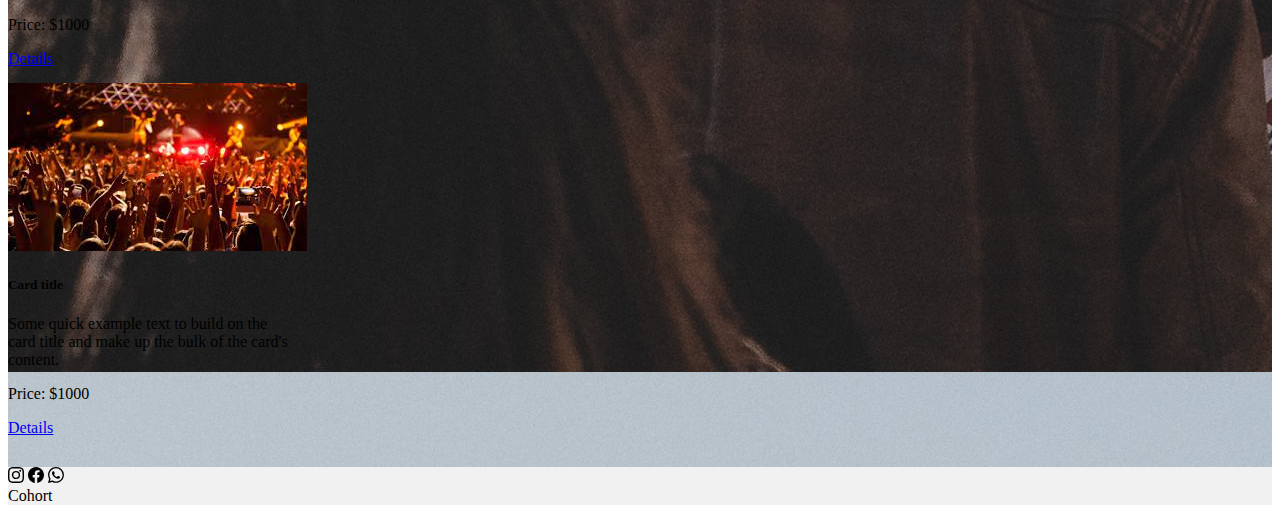
==== commit 6b1737f9: "add some styles and check validator" ====
--- a/home.html
+++ b/home.html
@@ -46,23 +46,23 @@
     <main class="container-fluid">
         <div id="carouselExampleControls" class="carousel slide  bg-dark" data-bs-ride="carousel">
             <div class="carousel-inner">
-                <div class="carousel-item active">
-                    <img src="assets/Cinema.jpg" class="w-100 slider_img" alt="">
-                </div>
-                <div class="carousel-item">
-                    <img src="assets/Costume_Party.jpg" alt="" class="w-100">
-                </div>
-                <div class="carousel-item">
-                    <img src="assets/Food_Fair.jpg" alt="" class="w-100">
-                </div>
-                <div class="carousel-item">
-                    <img src="assets/Marathon.jpg" alt="" class="w-100">
-                </div>
-                <div class="carousel-item">
-                    <img src="assets/Museum_Tour.jpg" alt="" class="w-100">
-                </div>
-                <div class="carousel-item">
-                    <img src="assets/Music_Concert.jpg" alt="" class="w-100">
+                <div class="carousel-item active text-center">
+                    <img src="assets/Cinema.jpg" class="w-75" alt="">
+                </div>
+                <div class="carousel-item text-center">
+                    <img src="assets/Costume_Party.jpg" alt="" class="w-75">
+                </div>
+                <div class="carousel-item text-center">
+                    <img src="assets/Food_Fair.jpg" alt="" class="w-75">
+                </div>
+                <div class="carousel-item text-center">
+                    <img src="assets/Marathon.jpg" alt="" class="w-75">
+                </div>
+                <div class="carousel-item text-center">
+                    <img src="assets/Music_Concert.jpg" alt="" class="w-75">
+                </div>
+                <div class="carousel-item text-center">
+                    <img src="assets/Museum_Tour.jpg" alt="" class="w-75">
                 </div>
             </div>
             <button class="carousel-control-prev" type="button" data-bs-target="#carouselExampleControls"
@@ -191,7 +191,7 @@
             </div>
         </div>
     </main>
-    <footer class="text-center text-dark mt-2" style="background-color: #f1f1f1;">
+    <footer class="text-center text-dark" style="background-color: #f1f1f1;">
         <!-- Grid container -->
         <div class="container d-flex justify-content-between align-items-center">
             <!-- Section: Social media -->
--- a/styles/style.css
+++ b/styles/style.css
@@ -1,3 +1,7 @@
+main{
+    background-image: url(../assets/background.jpg);
+    min-height: 100vh;
+}
 .carousel-item>img{
     max-height: 40vh !important;
     object-fit: cover;
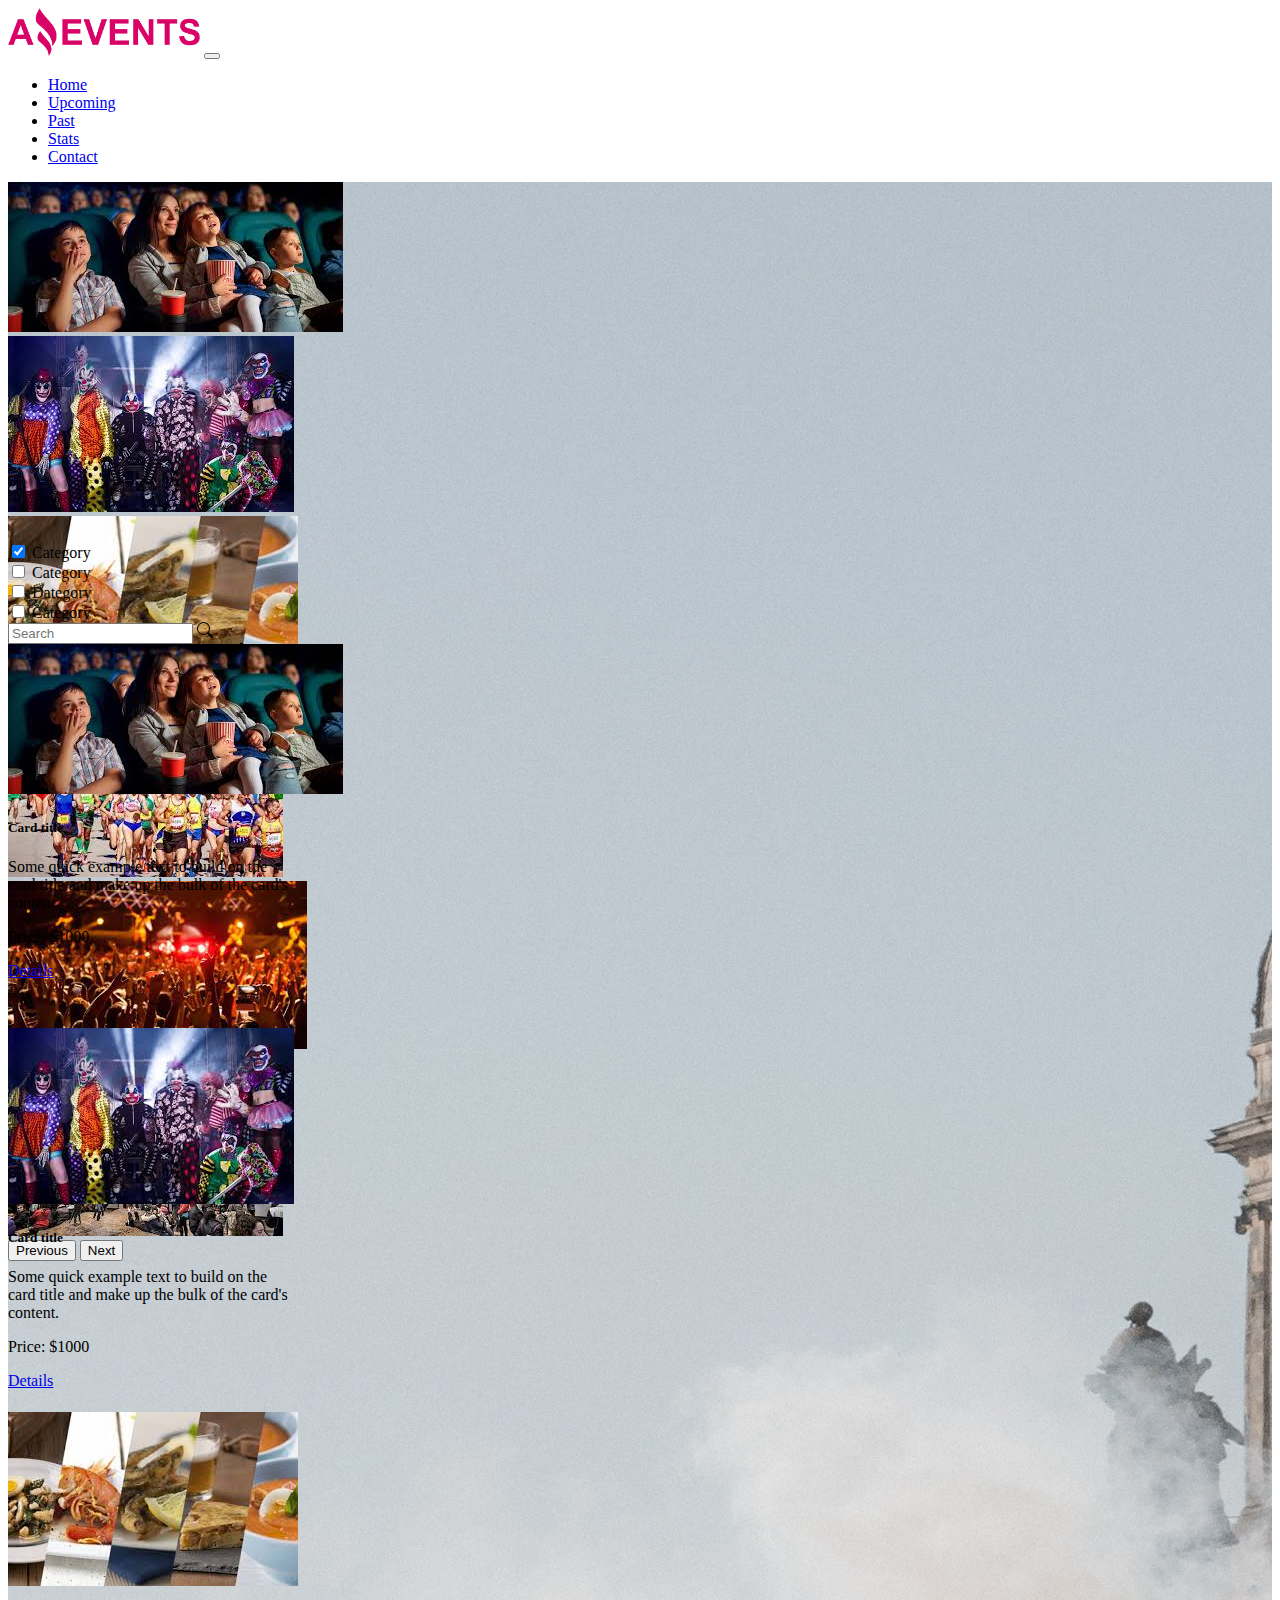
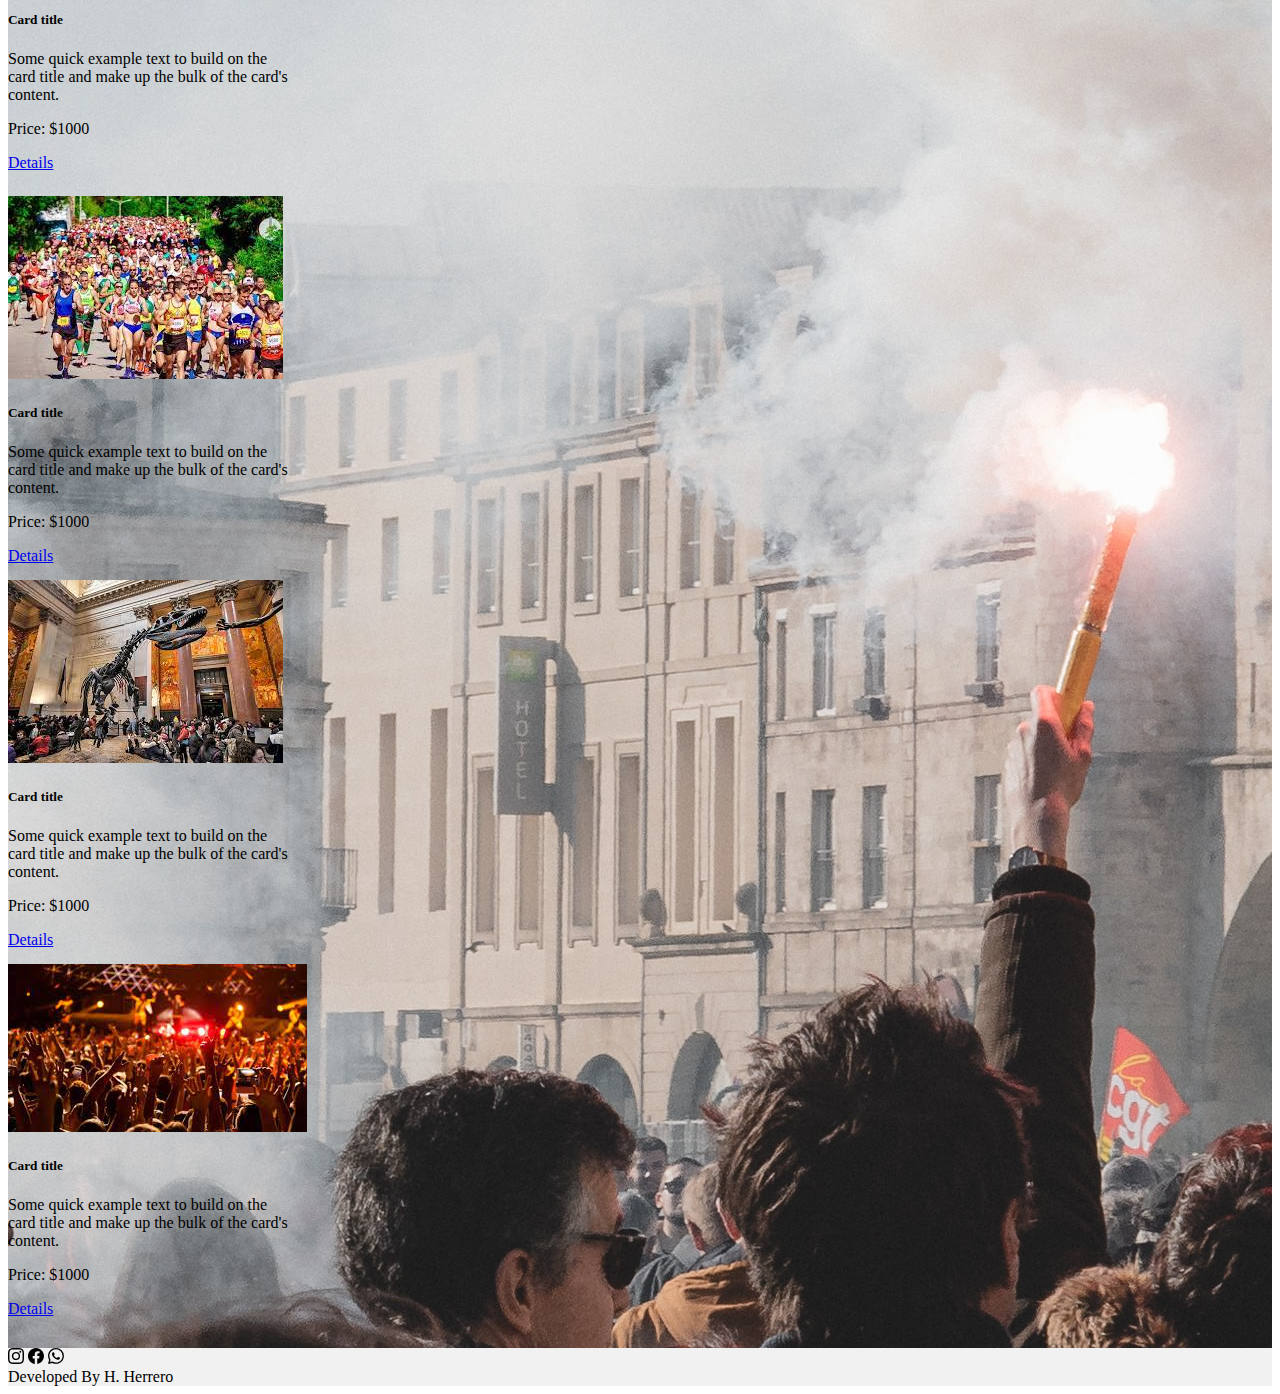
==== commit b97cb081: "final changes of task-1" ====
--- a/home.html
+++ b/home.html
@@ -115,7 +115,7 @@
                 </span>
             </div>
         </div>
-        <div class="container-fluid d-flex flex-wrap gap-5 justify-content-center align-items-center mb-3 mb-lg-0"
+        <div class="container-fluid d-flex flex-wrap gap-5 justify-content-center align-items-center pb-3 pb-lg-0"
             style="min-height: 100vh;">
             <div class="card" style="width: 18rem;  height: 24rem">
                 <img class="card-img-top h-50 cover" src="assets/Cinema.jpg" alt="Card image cap">
@@ -213,7 +213,7 @@
                 </svg>
             </div>
             <div class="p-3 text-center text-dark">
-                Cohort
+                Developed By H. Herrero
             </div>
         </div>
     </footer>
--- a/styles/style.css
+++ b/styles/style.css
@@ -2,7 +2,10 @@
     background-image: url(../assets/background.jpg);
     min-height: 100vh;
 }
+.carousel{
+    max-height: 40vh;
+}
 .carousel-item>img{
-    max-height: 40vh !important;
+    max-height: 30vh !important;
     object-fit: cover;
 }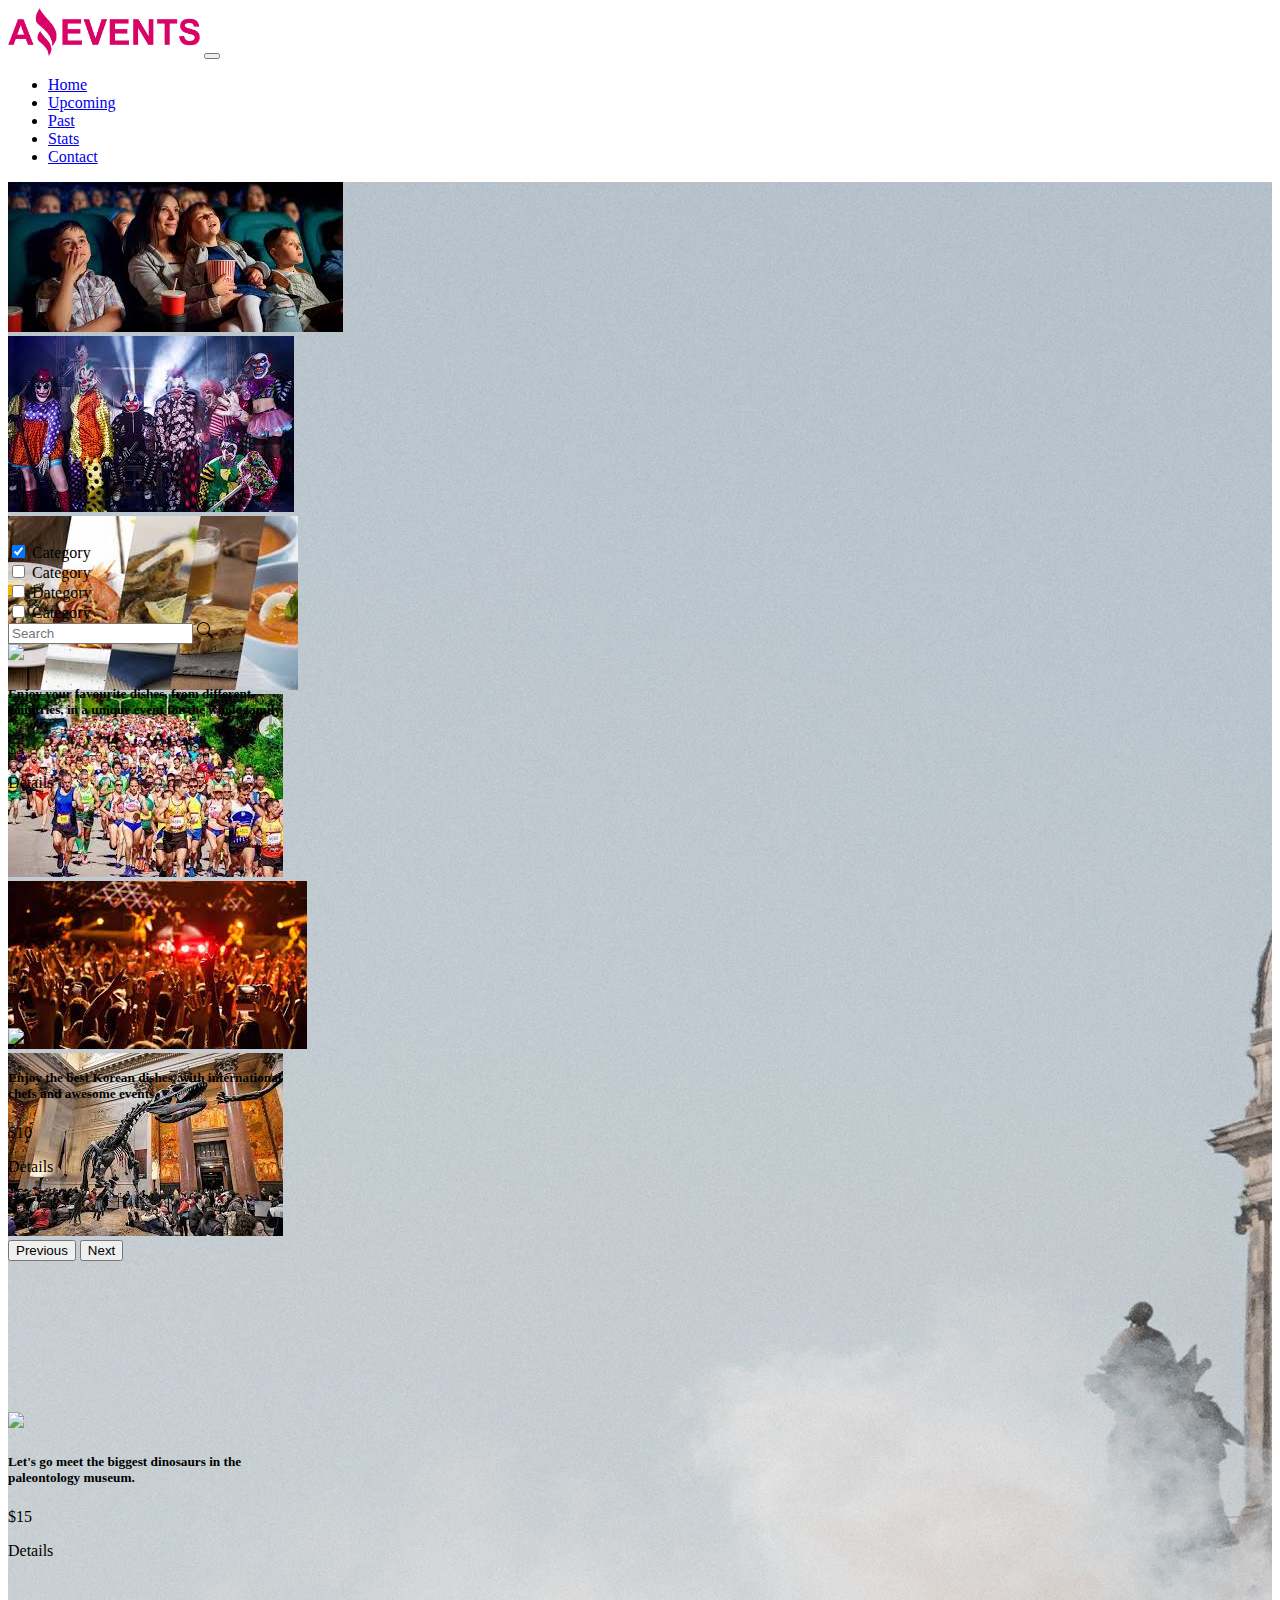
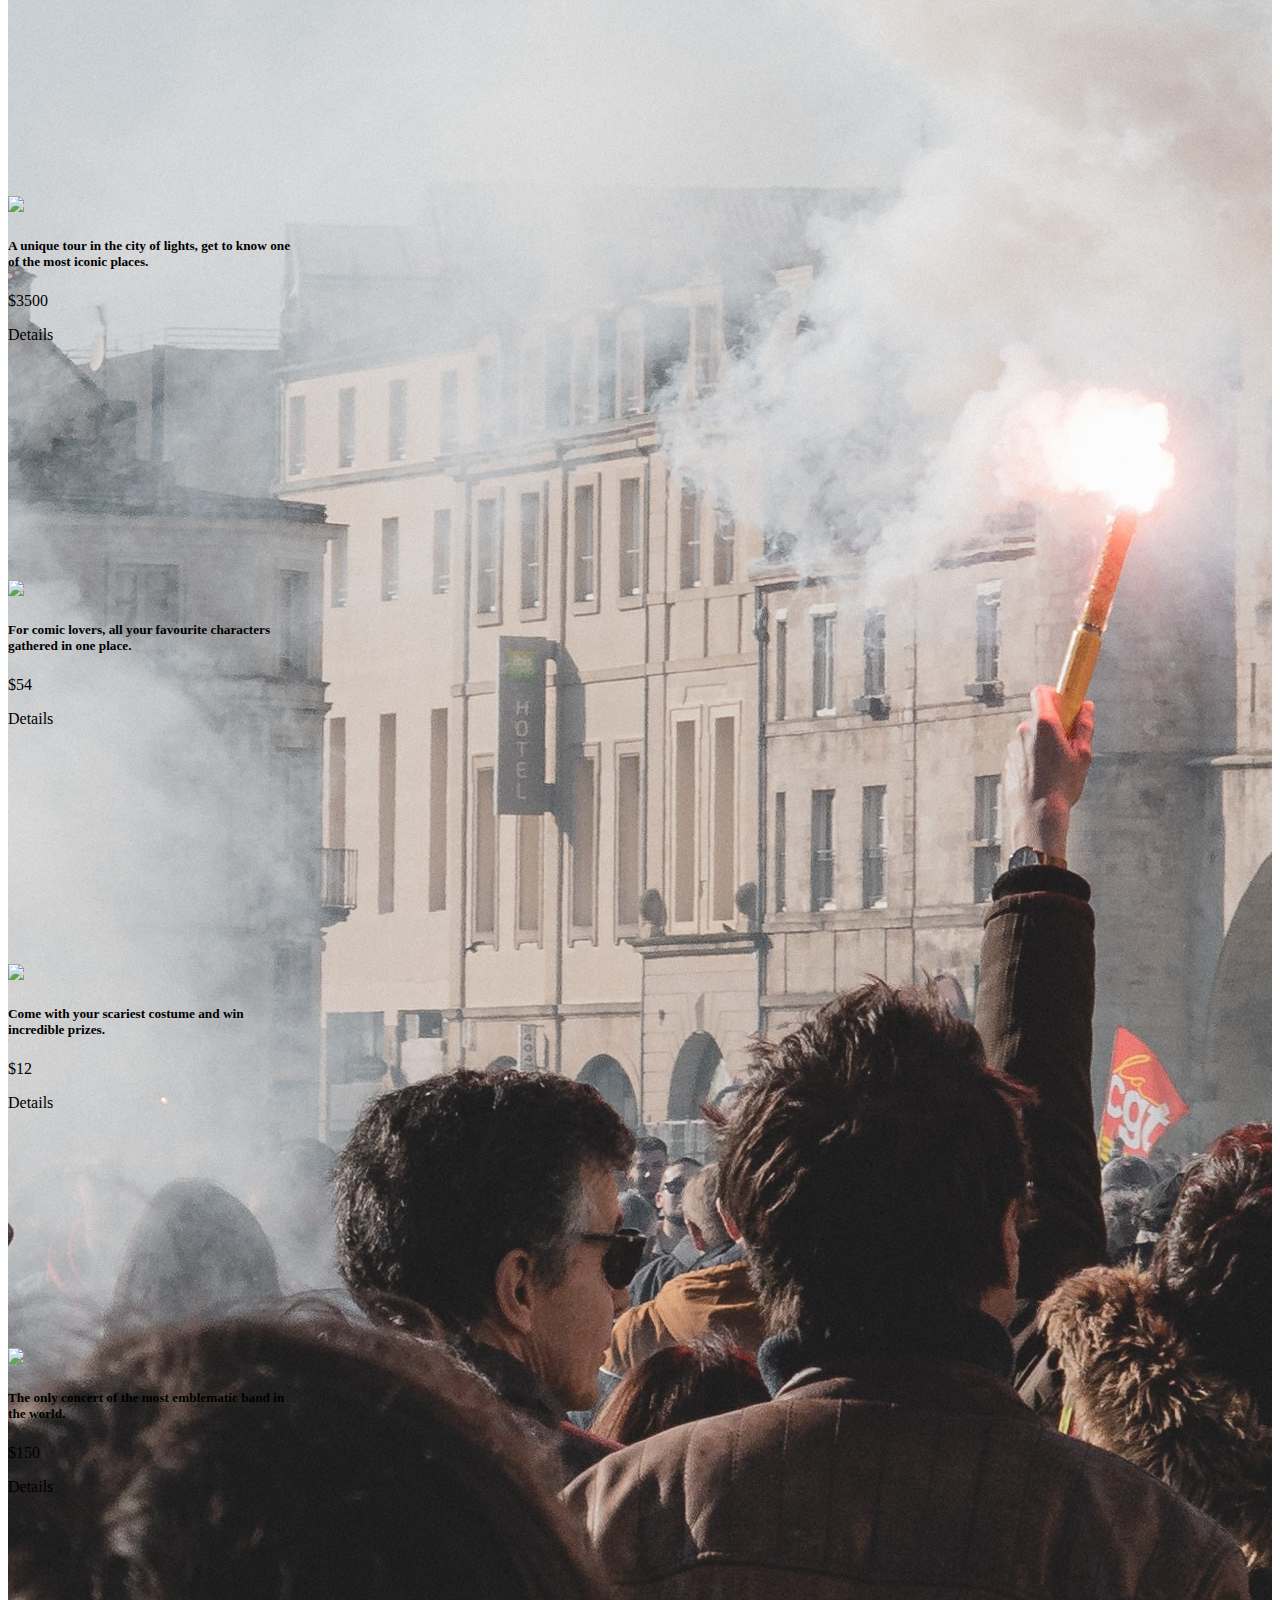
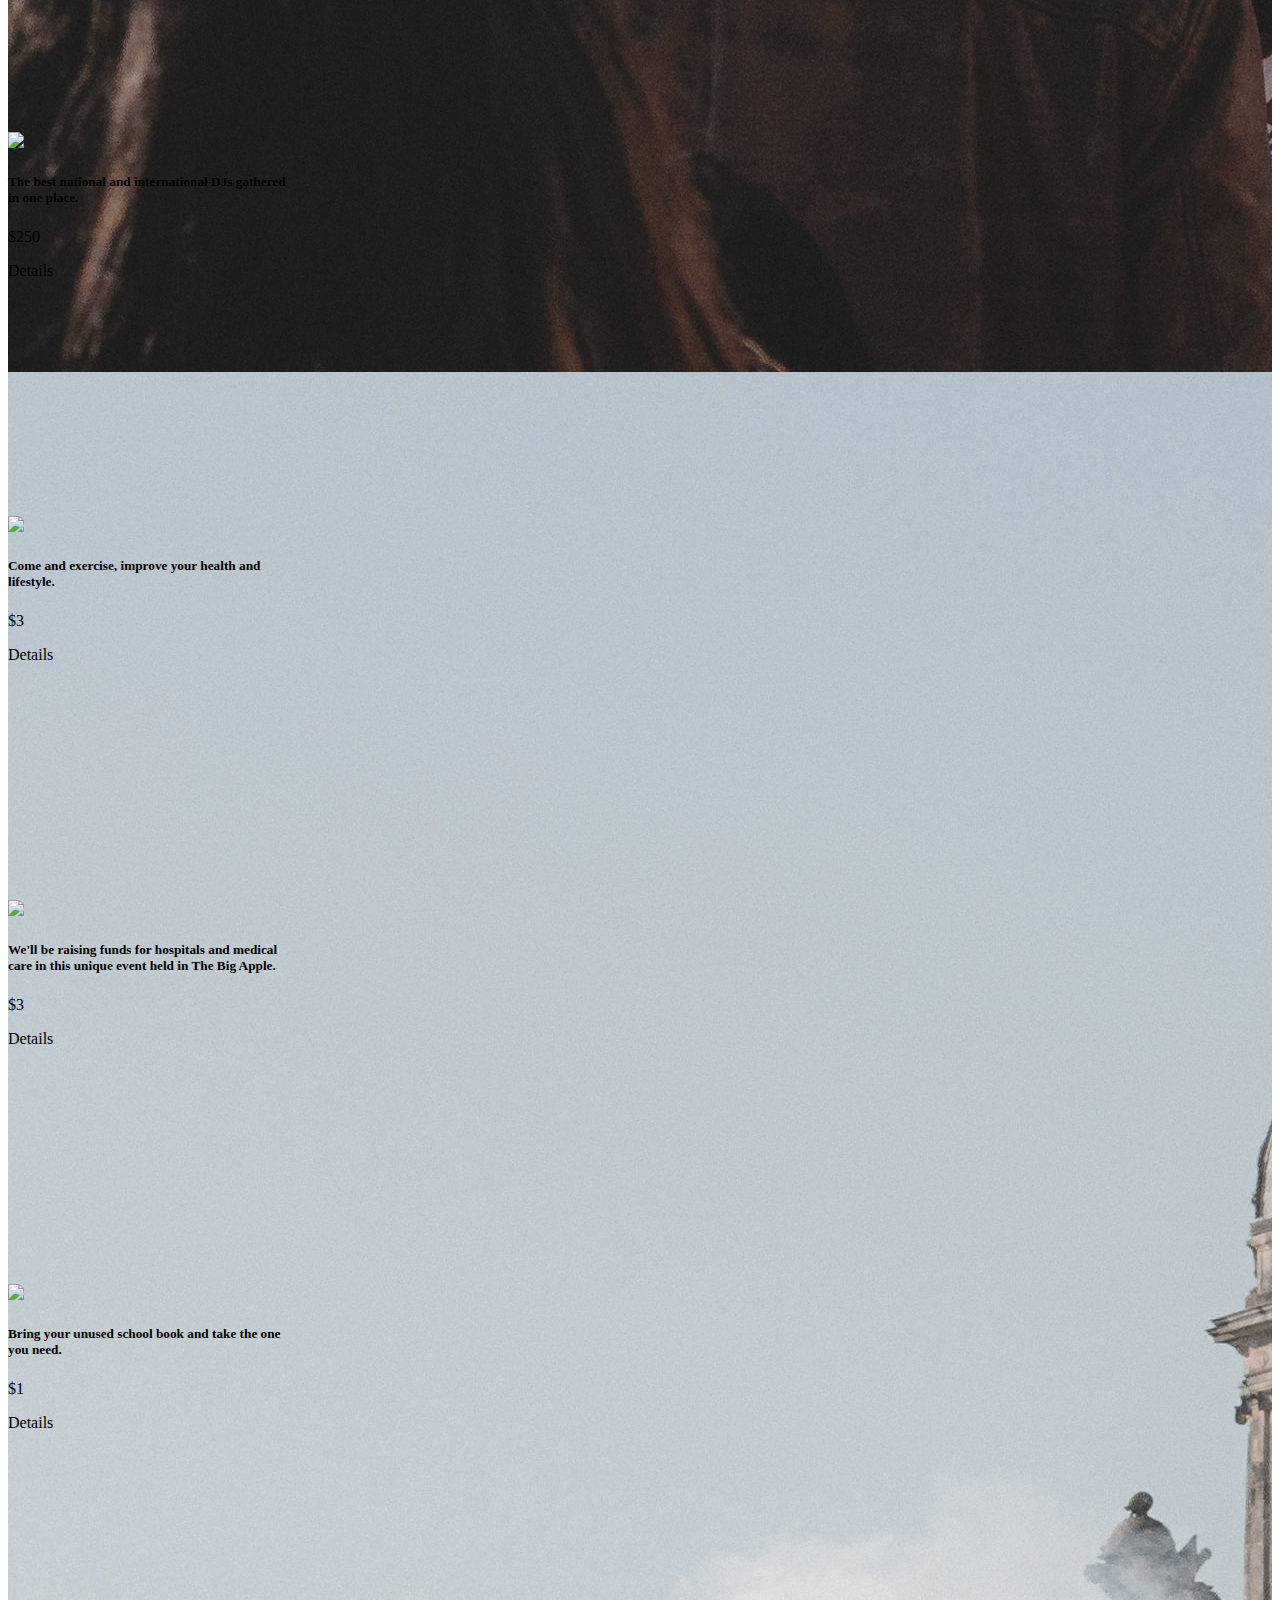
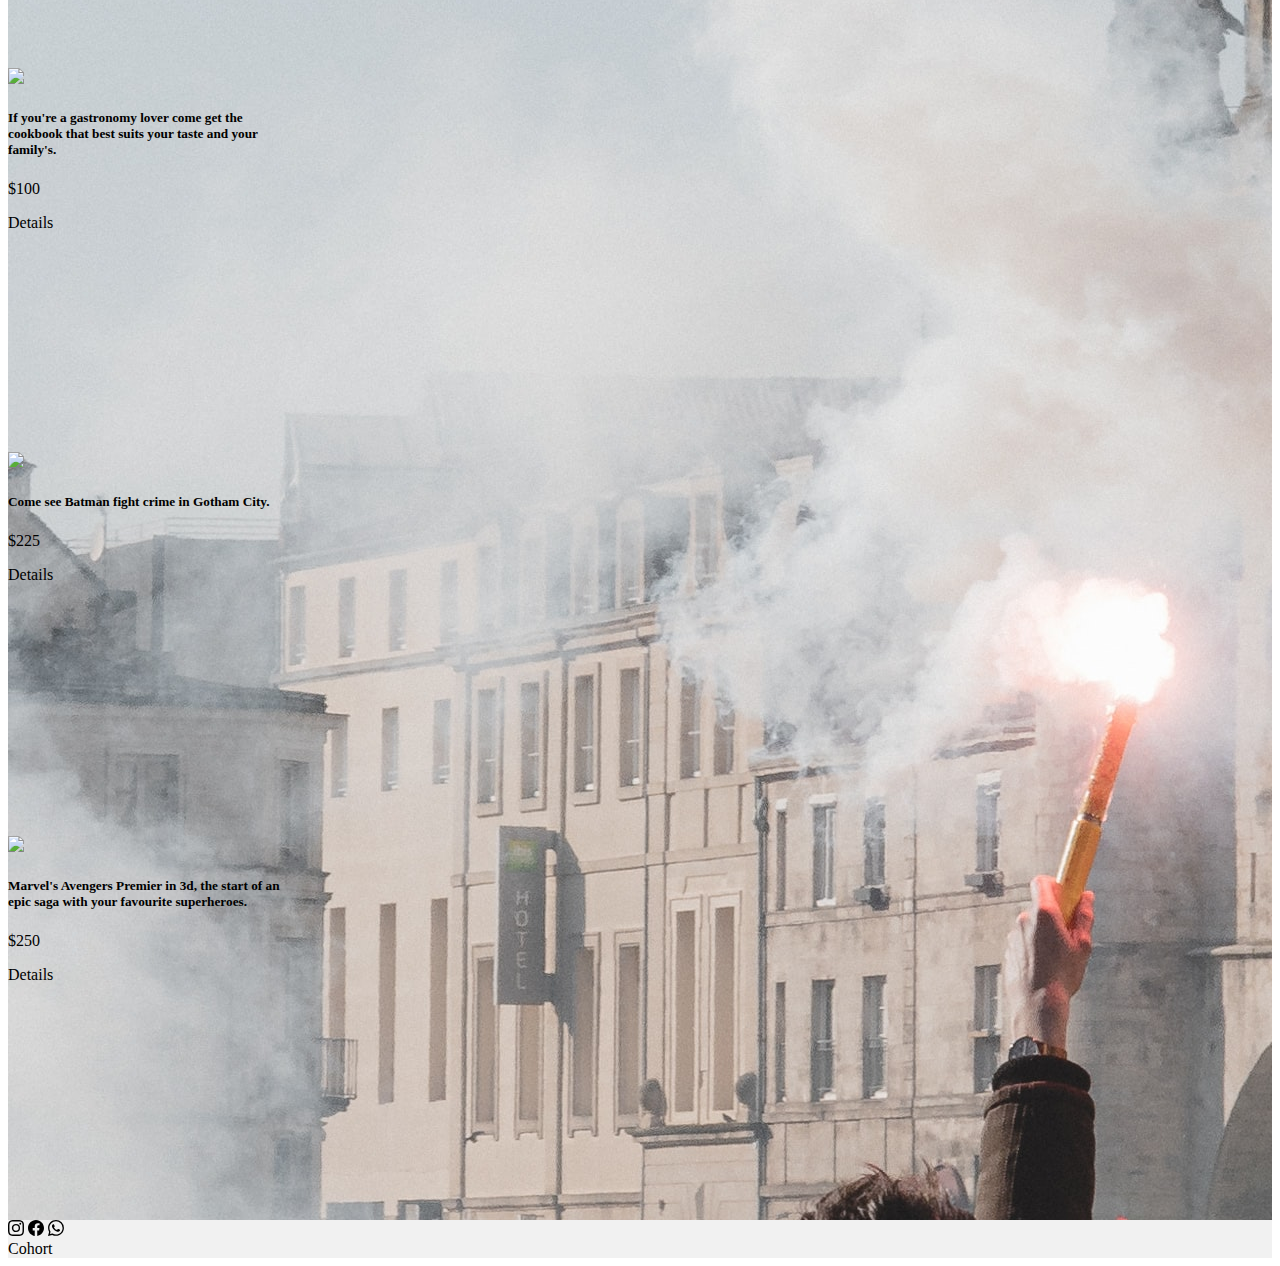
==== commit 4bf803cc: "we add some dynamic behaviors with javascript to show the events" ====
--- a/home.html
+++ b/home.html
@@ -115,80 +115,8 @@
                 </span>
             </div>
         </div>
-        <div class="container-fluid d-flex flex-wrap gap-5 justify-content-center align-items-center pb-3 pb-lg-0"
-            style="min-height: 100vh;">
-            <div class="card" style="width: 18rem;  height: 24rem">
-                <img class="card-img-top h-50 cover" src="assets/Cinema.jpg" alt="Card image cap">
-                <div class="card-body">
-                    <h5 class="card-title">Card title</h5>
-                    <p class="card-text">Some quick example text to build on the card title and make up the bulk of the
-                        card's content.</p>
-                        <div class="container-fluid d-flex justify-content-between align-items-center">
-                            <p class="align-self-center mt-auto mb-auto">Price: $1000</p>
-                            <a href="/pages/details.html" class="btn btn-primary">Details</a>
-                        </div>
-                </div>
-            </div>
-            <div class="card" style="width: 18rem;  height: 24rem">
-                <img class="card-img-top h-50 cover" src="assets/Costume_Party.jpg" alt="Card image cap">
-                <div class="card-body">
-                    <h5 class="card-title">Card title</h5>
-                    <p class="card-text">Some quick example text to build on the card title and make up the bulk of the
-                        card's content.</p>
-                    <div class="container-fluid d-flex justify-content-between align-items-center">
-                            <p class="align-self-center mt-auto mb-auto">Price: $1000</p>
-                            <a href="/pages/details.html" class="btn btn-primary">Details</a>
-                        </div>
-                </div>
-            </div>
-            <div class="card" style="width: 18rem;  height: 24rem">
-                <img class="card-img-top h-50 cover" src="assets/Food_Fair.jpg" alt="Card image cap">
-                <div class="card-body">
-                    <h5 class="card-title">Card title</h5>
-                    <p class="card-text">Some quick example text to build on the card title and make up the bulk of the
-                        card's content.</p>
-                    <div class="container-fluid d-flex justify-content-between align-items-center">
-                            <p class="align-self-center mt-auto mb-auto">Price: $1000</p>
-                            <a href="/pages/details.html" class="btn btn-primary">Details</a>
-                        </div>
-                </div>
-            </div>
-            <div class="card" style="width: 18rem;  height: 24rem">
-                <img class="card-img-top h-50 cover" src="assets/Marathon.jpg" alt="Card image cap">
-                <div class="card-body">
-                    <h5 class="card-title">Card title</h5>
-                    <p class="card-text">Some quick example text to build on the card title and make up the bulk of the
-                        card's content.</p>
-                    <div class="container-fluid d-flex justify-content-between align-items-center">
-                            <p class="align-self-center mt-auto mb-auto">Price: $1000</p>
-                            <a href="/pages/details.html" class="btn btn-primary">Details</a>
-                        </div>
-                </div>
-            </div>
-            <div class="card" style="width: 18rem; height: 24rem;">
-                <img class="card-img-top h-50 cover" src="assets/Museum_Tour.jpg" alt="Card image cap">
-                <div class="card-body">
-                    <h5 class="card-title">Card title</h5>
-                    <p class="card-text">Some quick example text to build on the card title and make up the bulk of the
-                        card's content.</p>
-                    <div class="container-fluid d-flex justify-content-between align-items-center">
-                            <p class="align-self-center mt-auto mb-auto">Price: $1000</p>
-                            <a href="/pages/details.html" class="btn btn-primary">Details</a>
-                        </div>
-                </div>
-            </div>
-            <div class="card" style="width: 18rem;  height: 24rem">
-                <img class="card-img-top h-50 cover" src="assets/Music_Concert.jpg" alt="Card image cap">
-                <div class="card-body">
-                    <h5 class="card-title">Card title</h5>
-                    <p class="card-text">Some quick example text to build on the card title and make up the bulk of the
-                        card's content.</p>
-                    <div class="container-fluid d-flex justify-content-between align-items-center">
-                            <p class="align-self-center mt-auto mb-auto">Price: $1000</p>
-                            <a href="/pages/details.html" class="btn btn-primary">Details</a>
-                        </div>
-                </div>
-            </div>
+        <div class="container-fluid d-flex flex-wrap gap-5 justify-content-center align-items-center mb-3 mb-lg-0"
+            style="min-height: 100vh;" id="eventsContainer">
         </div>
     </main>
     <footer class="text-center text-dark" style="background-color: #f1f1f1;">
@@ -213,11 +141,13 @@
                 </svg>
             </div>
             <div class="p-3 text-center text-dark">
-                Developed By H. Herrero
+                Cohort
             </div>
         </div>
     </footer>
     <script src="https://cdn.jsdelivr.net/npm/bootstrap@5.1.2/dist/js/bootstrap.bundle.min.js" integrity="sha384-kQtW33rZJAHjgefvhyyzcGF3C5TFyBQBA13V1RKPf4uH+bwyzQxZ6CmMZHmNBEfJ" crossorigin="anonymous"></script>
+    <script src="/data/data.js"></script>
+    <script src="index.js"></script>
 </body>
 
 </html>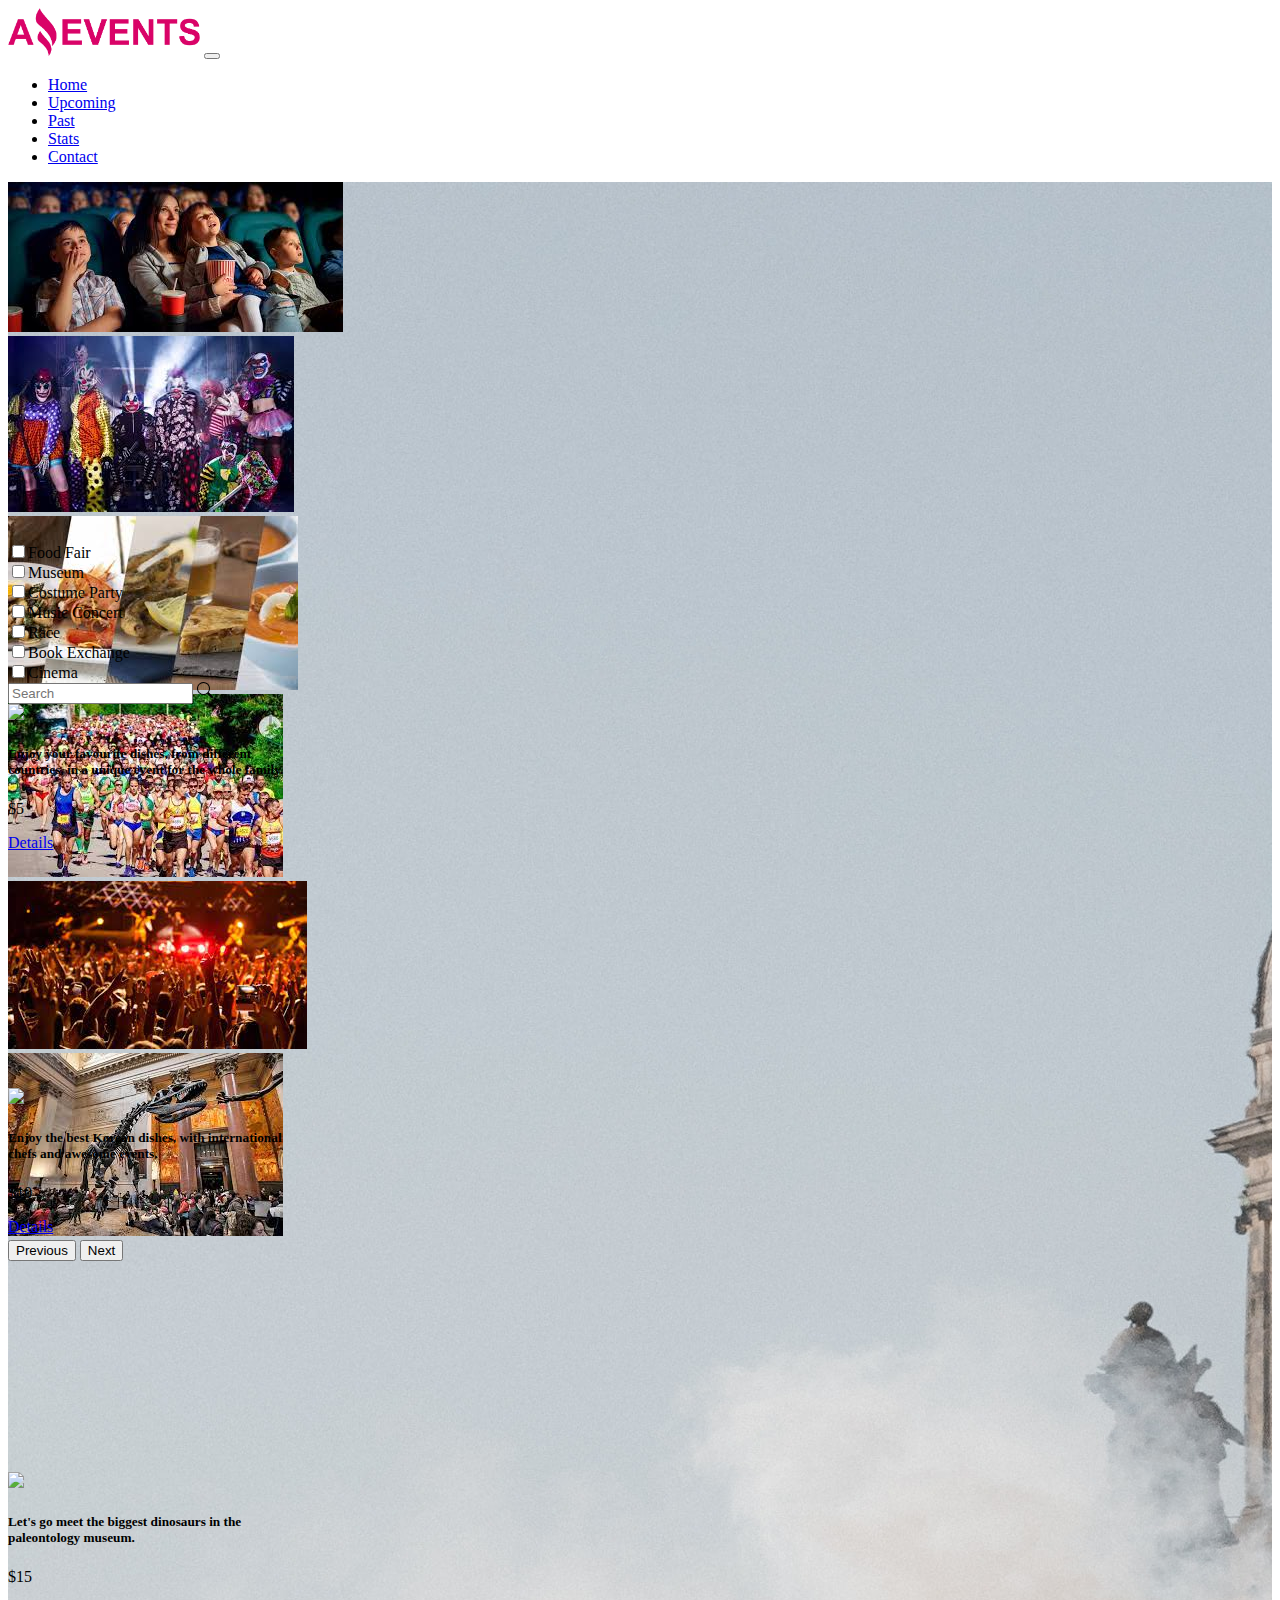
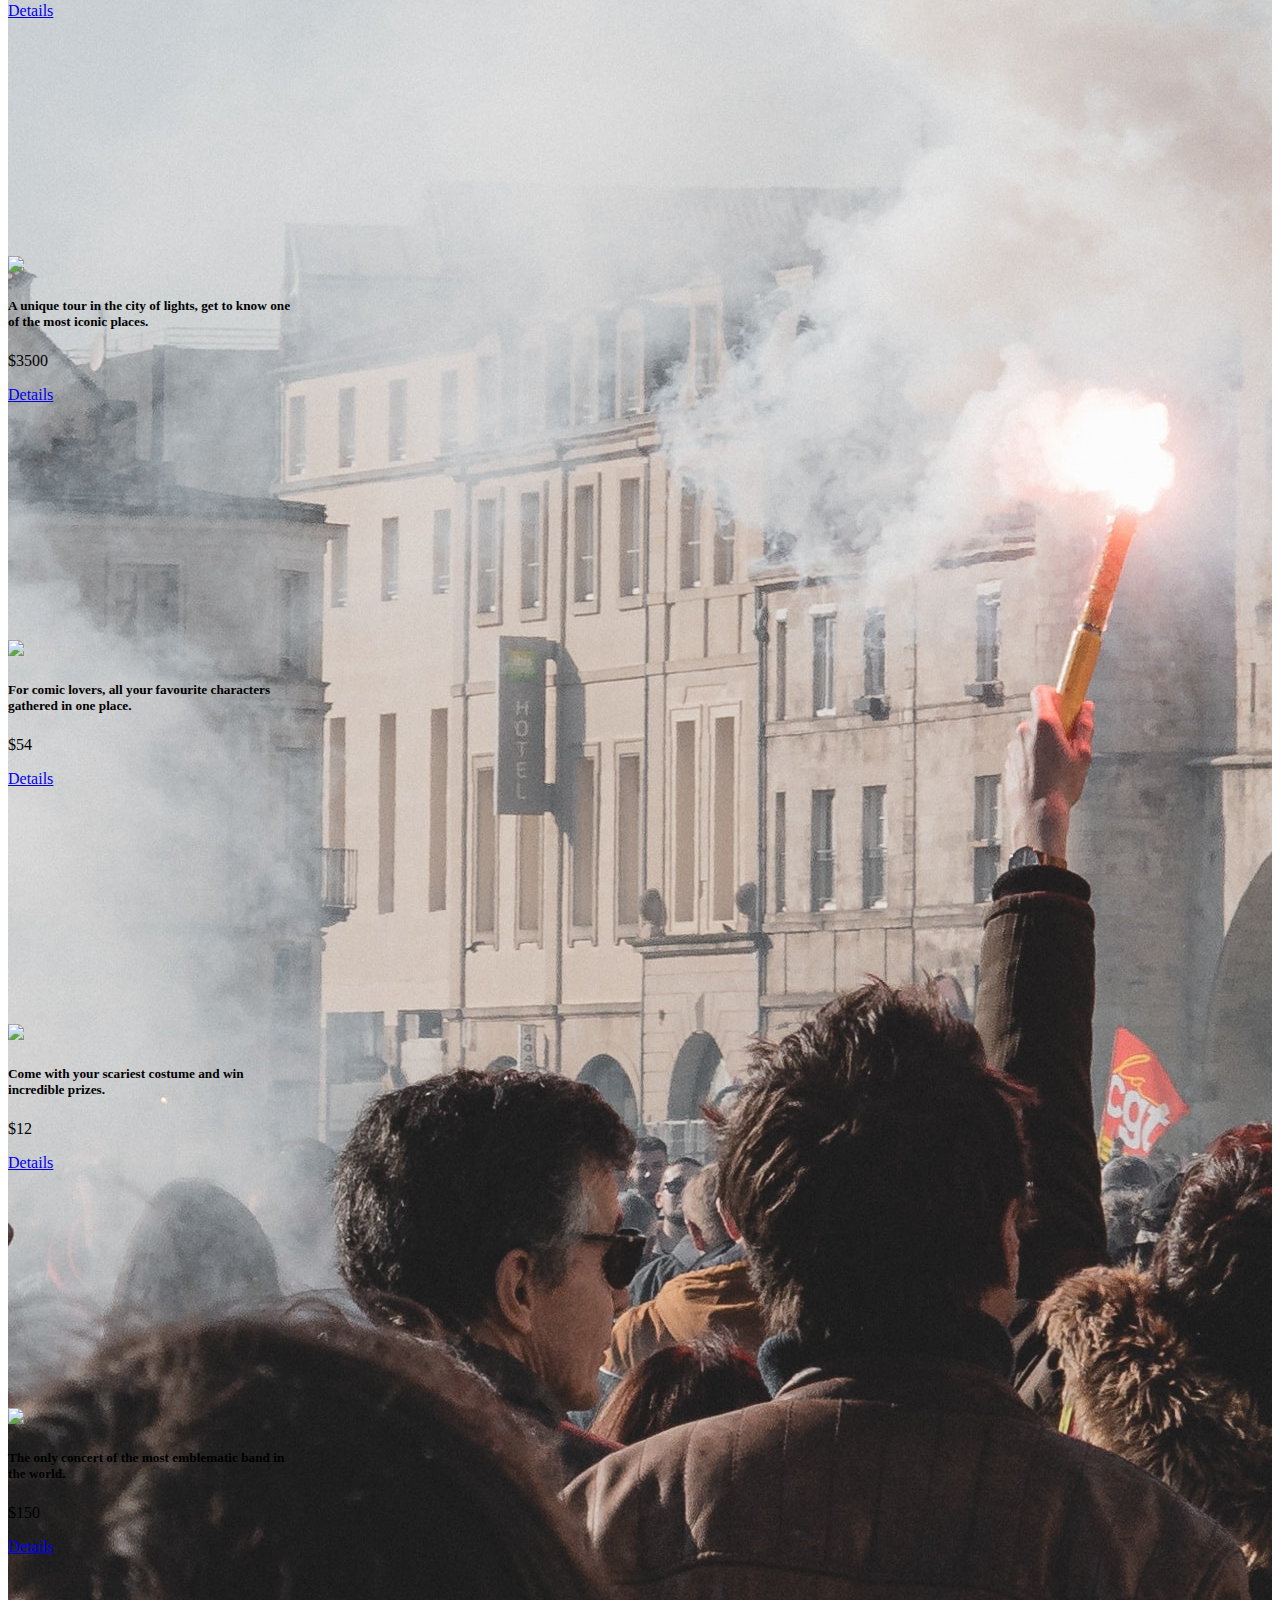
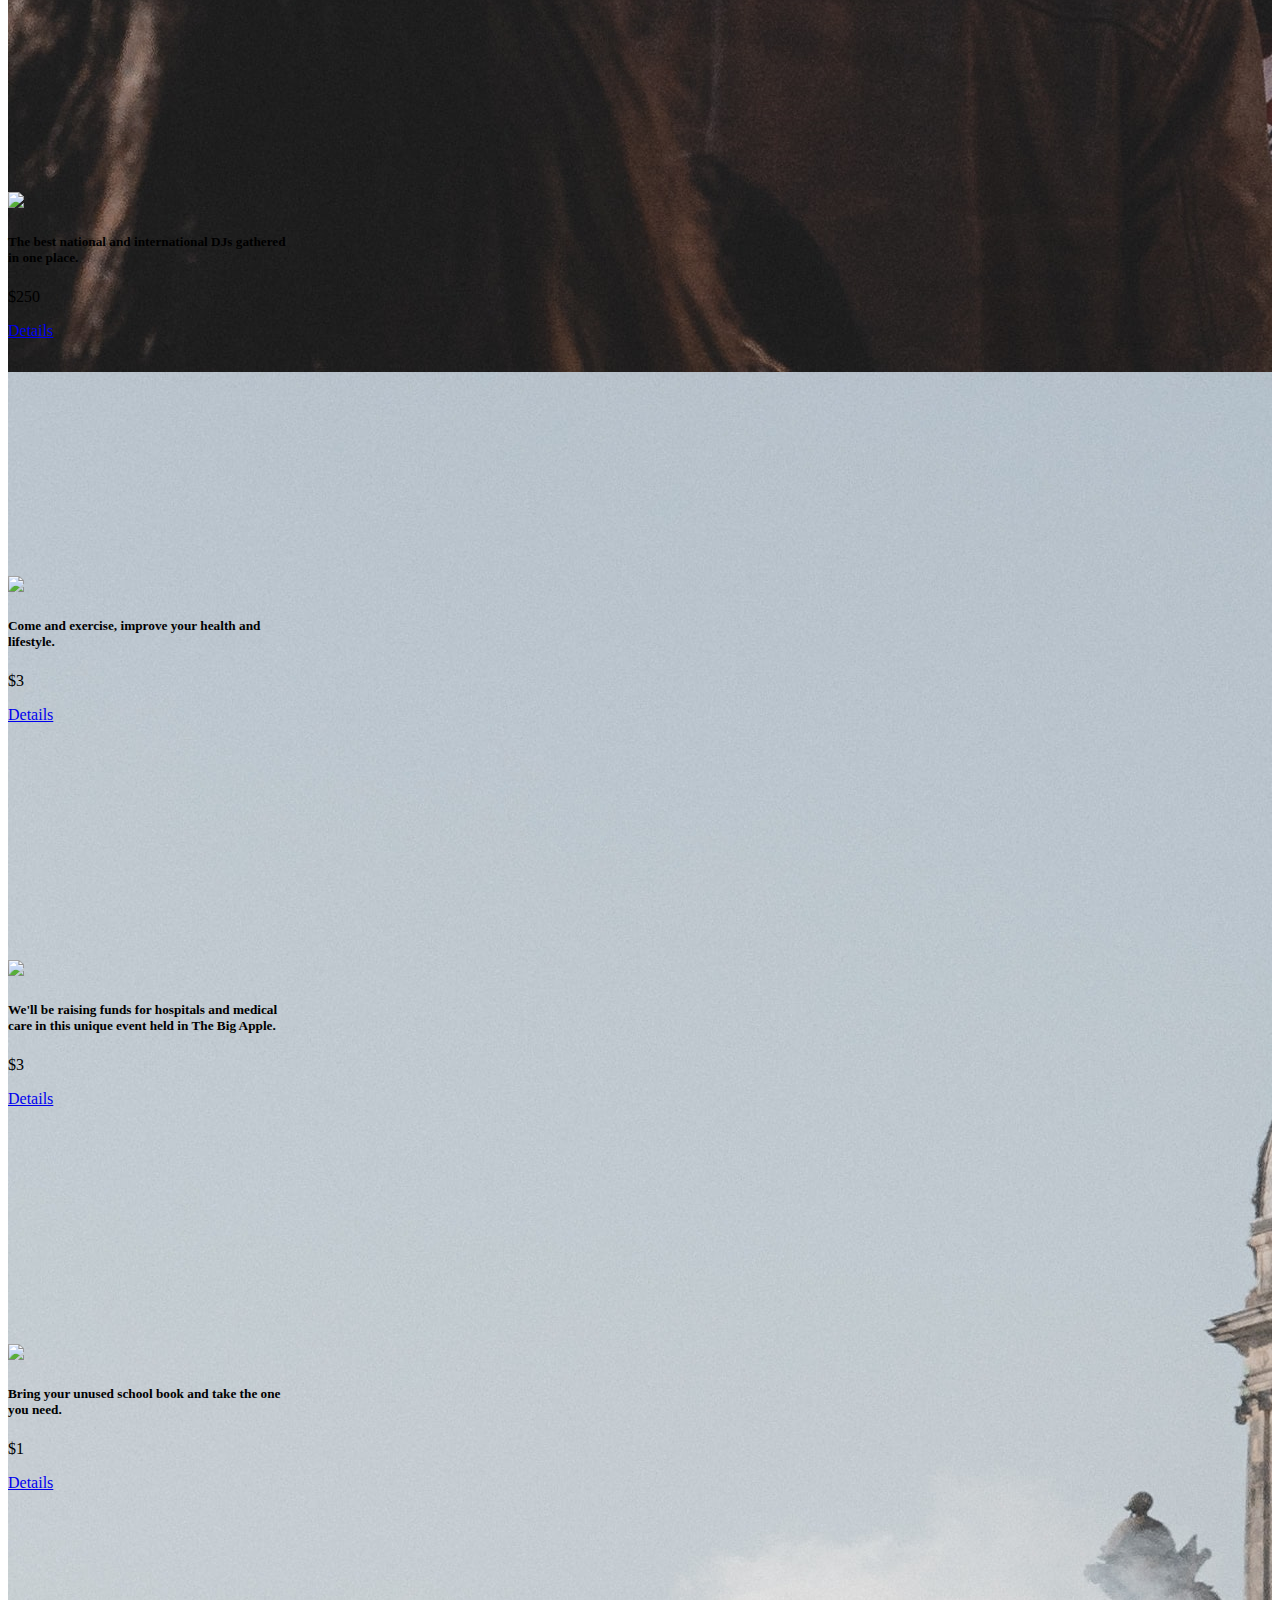
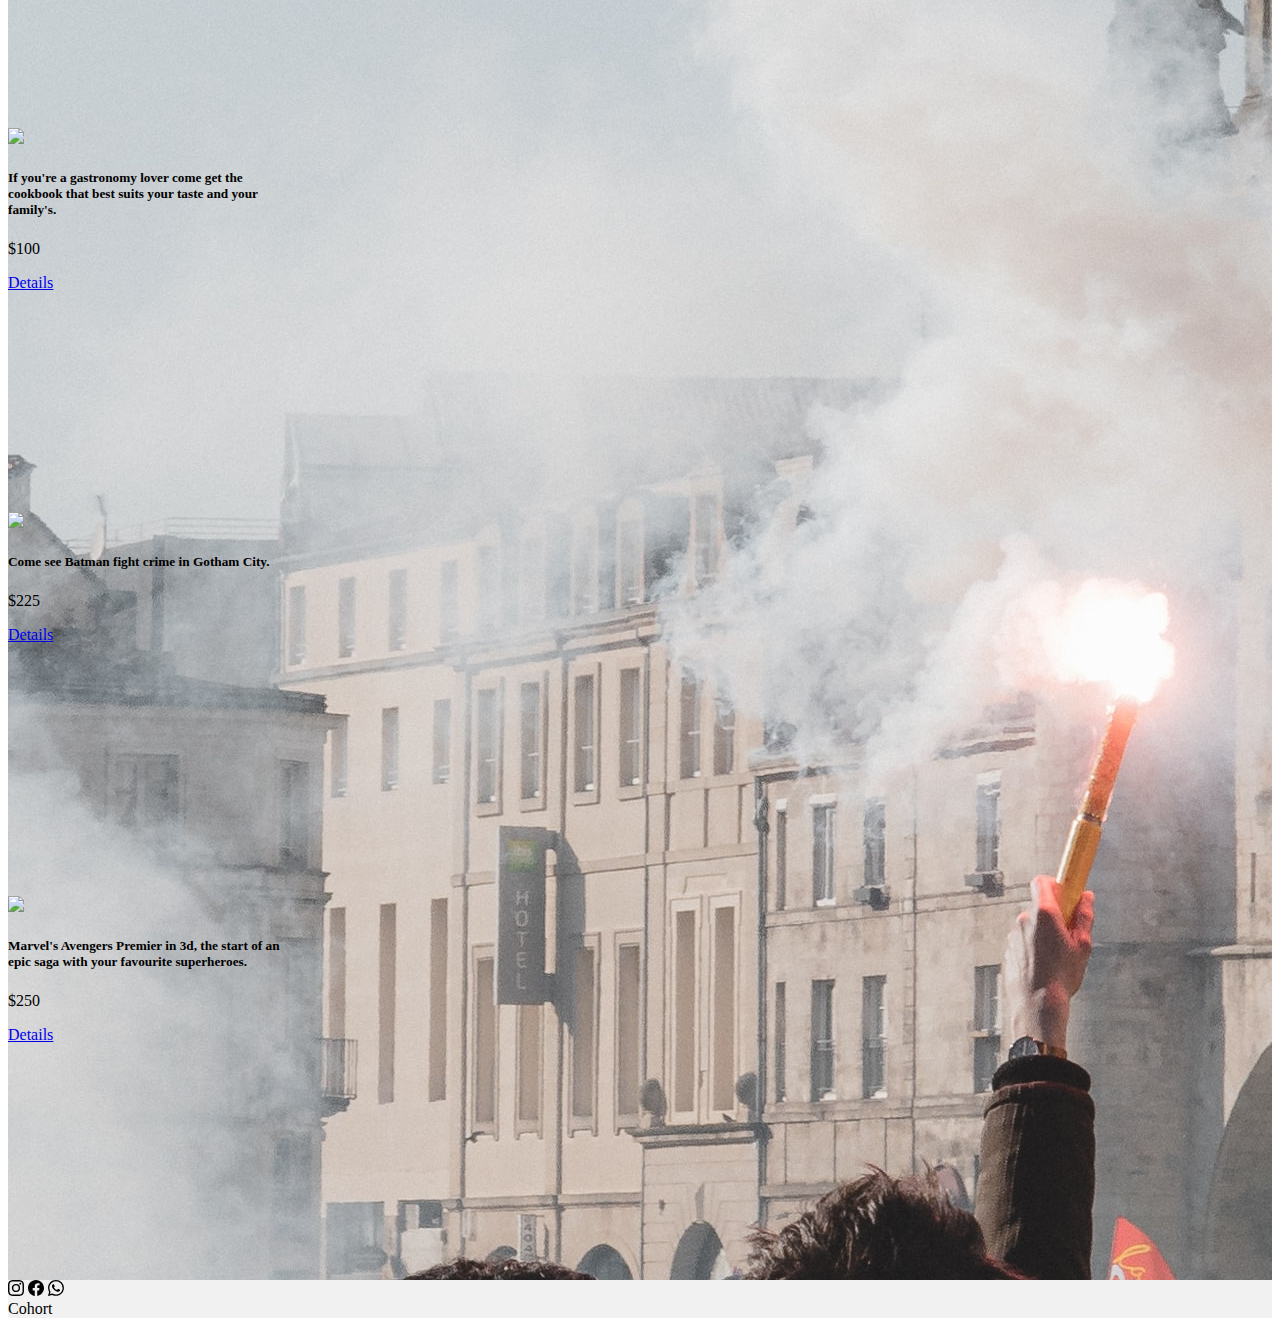
==== commit 1c2a60fb: "add some changes" ====
--- a/home.html
+++ b/home.html
@@ -77,31 +77,7 @@
             </button>
         </div>
         <div class="container-fluid d-lg-flex my-5">
-            <div class="container-fluid d-lg-flex gap-2">
-                <div class="form-check">
-                    <input class="form-check-input" type="checkbox" value="" id="flexCheckDefault" checked>
-                    <label class="form-check-label" for="flexCheckDefault">
-                        Category
-                    </label>
-                </div>
-                <div class="form-check">
-                    <input class="form-check-input" type="checkbox" value="" id="flexCheckChecked2">
-                    <label class="form-check-label" for="flexCheckChecked">
-                        Category
-                    </label>
-                </div>
-                <div class="form-check">
-                    <input class="form-check-input" type="checkbox" value="" id="flexCheckDefault3">
-                    <label class="form-check-label" for="flexCheckDefault">
-                        Dategory
-                    </label>
-                </div>
-                <div class="form-check">
-                    <input class="form-check-input" type="checkbox" value="" id="flexCheckChecked">
-                    <label class="form-check-label" for="flexCheckChecked">
-                        Category
-                    </label>
-                </div>
+            <div class="container-fluid d-lg-flex gap-2" id="categoriesContainer">
             </div>
             <div class="input-group rounded w-50">
                 <input type="search" class="form-control rounded" placeholder="Search" aria-label="Search"
@@ -146,7 +122,7 @@
         </div>
     </footer>
     <script src="https://cdn.jsdelivr.net/npm/bootstrap@5.1.2/dist/js/bootstrap.bundle.min.js" integrity="sha384-kQtW33rZJAHjgefvhyyzcGF3C5TFyBQBA13V1RKPf4uH+bwyzQxZ6CmMZHmNBEfJ" crossorigin="anonymous"></script>
-    <script src="/data/data.js"></script>
+    <script src="./data/data.js"></script>
     <script src="index.js"></script>
 </body>
 
